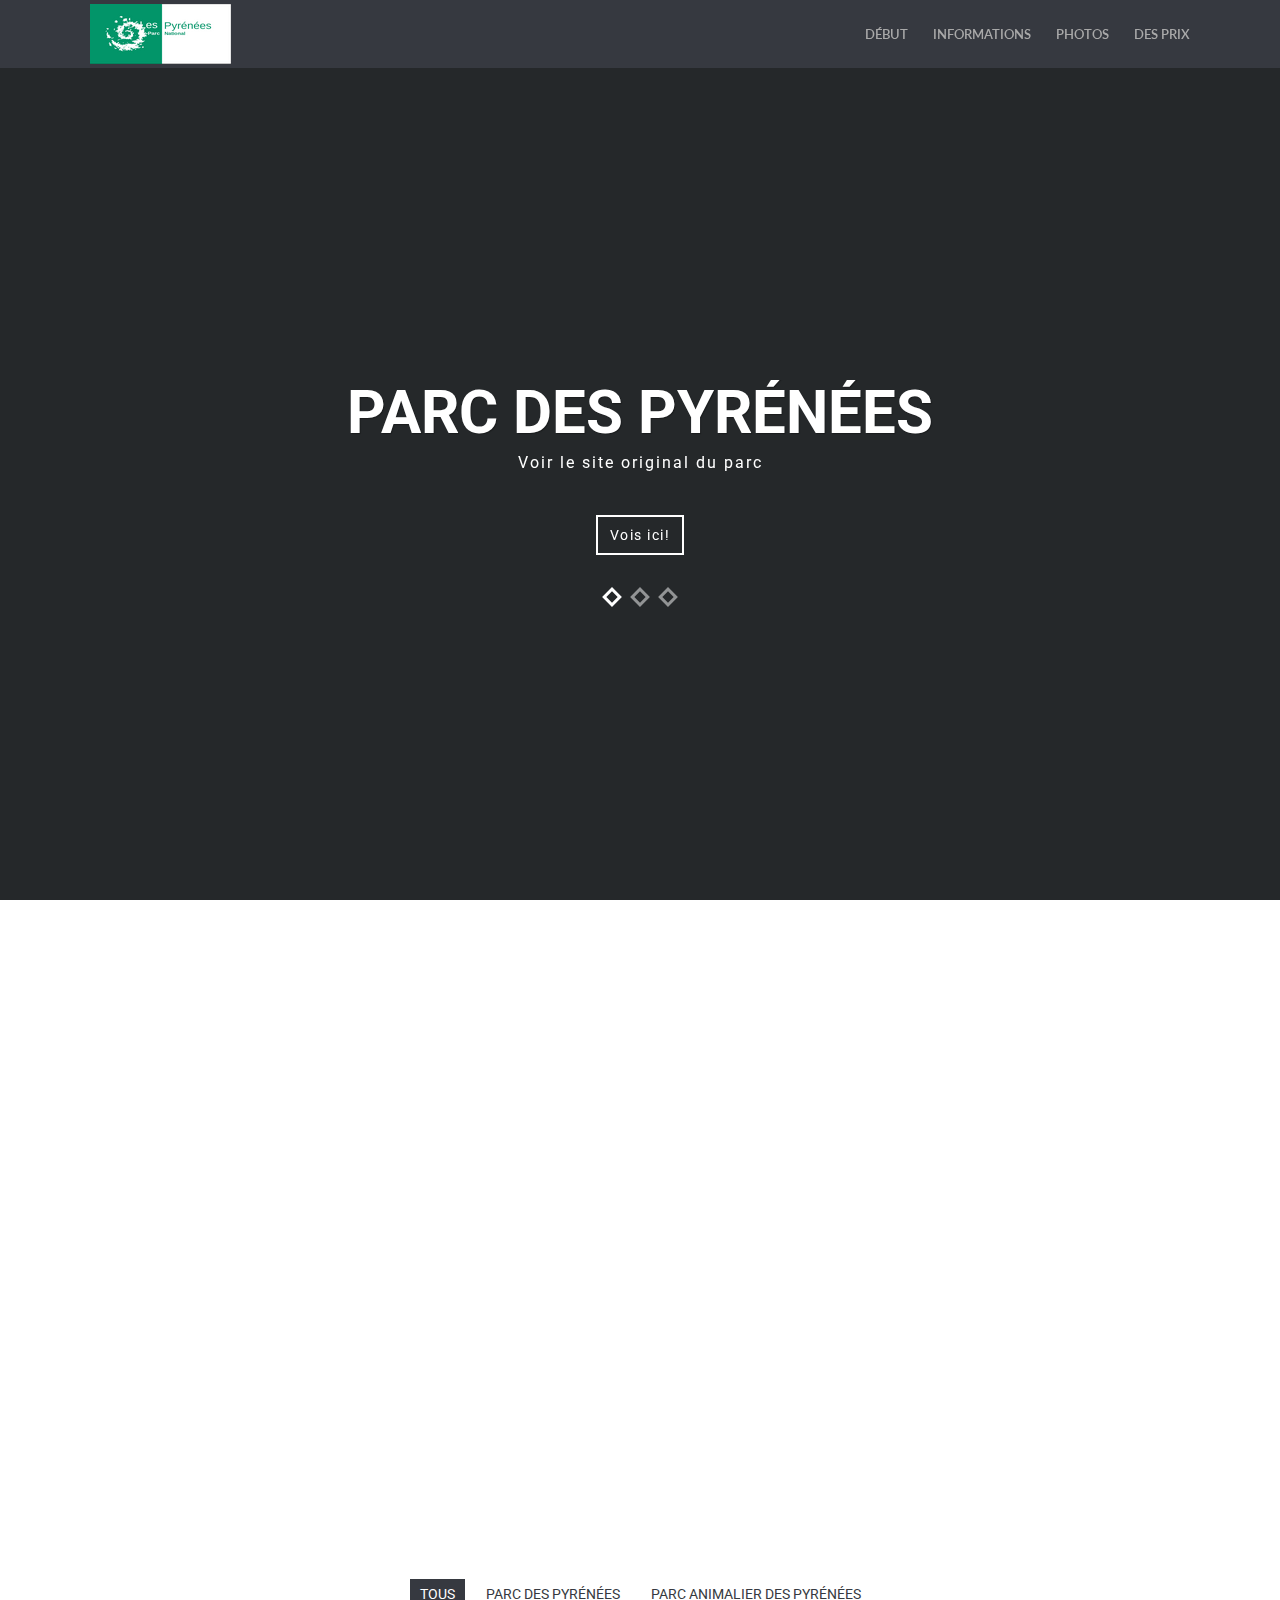
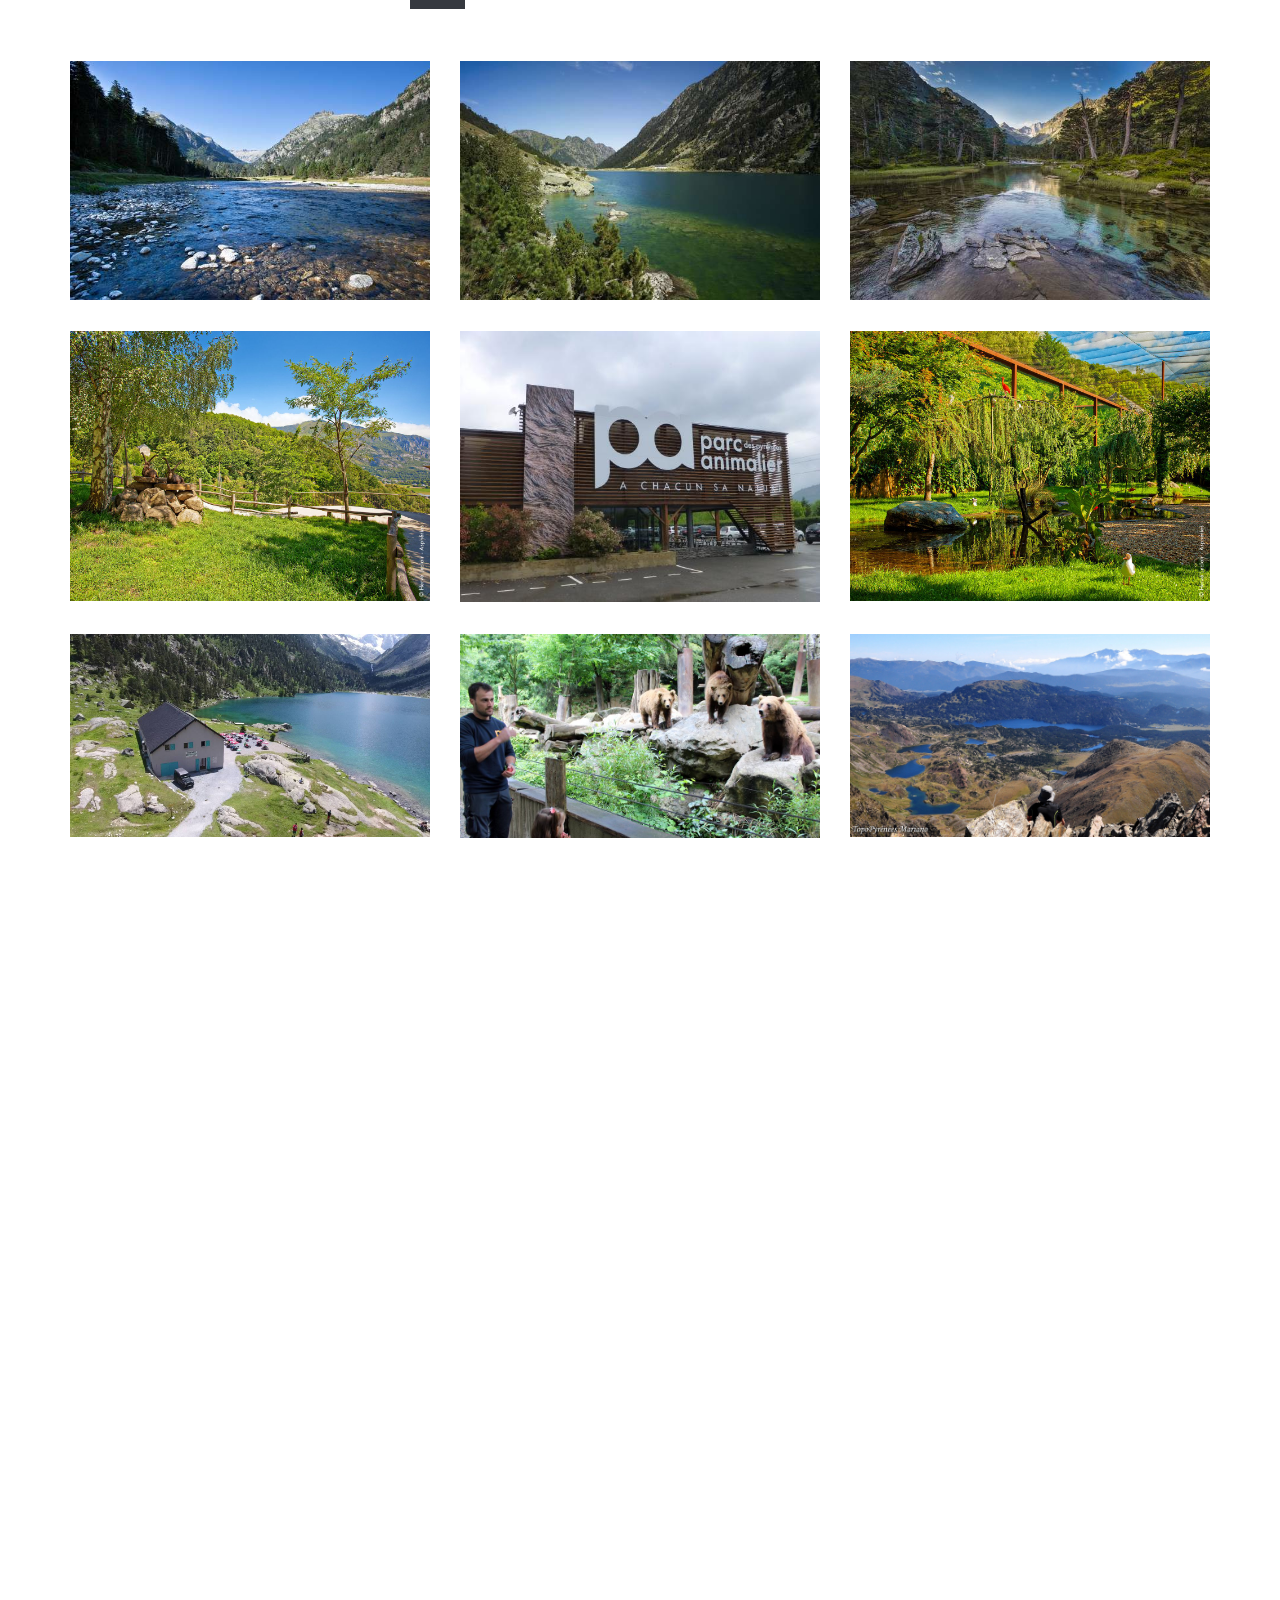
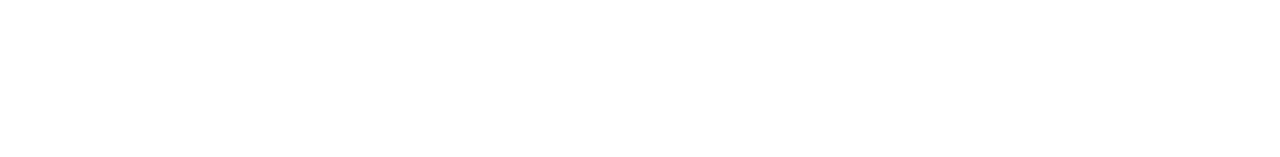
==== pyrenees.html @ 1d3e2f5f "Add files via upload" ====
<!doctype html>
<html lang="en-US">
	<head>

		<meta charset="utf-8">
		<meta http-equiv="X-UA-Compatible" content="IE=edge">
		<title>Parc des Pyrénées</title>

		<!-- Mobile Metas -->
		<meta name="viewport" content="width=device-width, initial-scale=1">
        
        <!-- Google Fonts  -->
		<link href='http://fonts.googleapis.com/css?family=Roboto:400,700,500' rel='stylesheet' type='text/css'> <!-- Body font -->
		<link href='http://fonts.googleapis.com/css?family=Lato:300,400' rel='stylesheet' type='text/css'> <!-- Navbar font -->

		<!-- Libs and Plugins CSS -->
		<link rel="stylesheet" href="inc/bootstrap/css/bootstrap.min.css">
		<link rel="stylesheet" href="inc/animations/css/animate.min.css">
		<link rel="stylesheet" href="inc/font-awesome/css/font-awesome.min.css"> <!-- Font Icons -->
		<link rel="stylesheet" href="inc/owl-carousel/css/owl.carousel.css">
		<link rel="stylesheet" href="inc/owl-carousel/css/owl.theme.css">

		<!-- Theme CSS -->
        <link rel="stylesheet" href="css/reset.css">
		<link rel="stylesheet" href="css/style.css">
		<link rel="stylesheet" href="css/mobile.css">

		<!-- Skin CSS -->
		<link rel="stylesheet" href="css/skin/cool-gray.css">
        <!-- <link rel="stylesheet" href="css/skin/ice-blue.css"> -->
        <!-- <link rel="stylesheet" href="css/skin/summer-orange.css"> -->
        <!-- <link rel="stylesheet" href="css/skin/fresh-lime.css"> -->
        <!-- <link rel="stylesheet" href="css/skin/night-purple.css"> -->

		<!-- HTML5 Shim and Respond.js IE8 support of HTML5 elements and media queries -->
		<!-- WARNING: Respond.js doesn't work if you view the page via file:// -->

		<!--[if lt IE 9]>
			<script src="https://oss.maxcdn.com/html5shiv/3.7.2/html5shiv.min.js"></script>
			<script src="https://oss.maxcdn.com/respond/1.4.2/respond.min.js"></script>
		<![endif]-->

	</head>

    <body data-spy="scroll" data-target="#main-navbar">
        <div class="page-loader"></div>  <!-- Display loading image while page loads -->
    	<div class="body">
        
            <!--========== BEGIN HEADER ==========-->
            <header id="header" class="header-main">

                <!-- Begin Navbar -->
                <nav id="main-navbar" class="navbar navbar-default navbar-fixed-top" role="navigation"> <!-- Classes: navbar-default, navbar-inverse, navbar-fixed-top, navbar-fixed-bottom, navbar-transparent. Note: If you use non-transparent navbar, set "height: 98px;" to #header -->

                  <div class="container">

                    <!-- Brand and toggle get grouped for better mobile display -->
                    <div class="navbar-header">
                      <button type="button" class="navbar-toggle collapsed" data-toggle="collapse" data-target="#bs-example-navbar-collapse-1">
                        <span class="sr-only">Toggle navigation</span>
                        <span class="icon-bar"></span>
                        <span class="icon-bar"></span>
                        <span class="icon-bar"></span>
                      </button>
                      <a class="navbar-brand page-scroll" href="index.html">Alex</a>
                    </div>

                    <!-- Collect the nav links, forms, and other content for toggling -->
                    <div class="collapse navbar-collapse" id="bs-example-navbar-collapse-1">
                        <ul class="nav navbar-nav navbar-right">
                            <li><a class="page-scroll" href="body">DÉBUT</a></li>
                            <li><a class="page-scroll" href="#about-section">INFORMATIONS</a></li>
                            <li><a class="page-scroll" href="#portfolio-section">PHOTOS</a></li>                        
                            <li><a class="page-scroll" href="#prices-section">DES PRIX</a></li>
                        </ul>
                    </div><!-- /.navbar-collapse -->
                  </div><!-- /.container -->
                </nav>
                <!-- End Navbar -->

            </header>
            <!-- ========= END HEADER =========-->
            
            
            
            
        	<!-- Begin text carousel intro section -->
			<section id="text-carousel-intro-section" class="parallax" data-stellar-background-ratio="0.5" style="background-image: url(img/park.jpg);">
				
				<div class="container">
					<div class="caption text-center text-white" data-stellar-ratio="0.7">

						<div id="owl-intro-text" class="owl-carousel">
							<div class="item">
								<h1>Parc des Pyrénées</h1>
								<p>Voir le site original du parc </p>
                                <div class="extra-space-l"></div>
								<a class="btn btn-blank" href="http://www.pyrenees-parcnational.fr/fr" target="_blank" role="button">Vois ici!</a>
							</div>
							<div class="item">
								<h1>Jetez un oeil avec nous </h1>
								<p>Ce parc incroyable</p>
								<div class="extra-space-l"></div>
								<a class="btn btn-blank" href="http://www.pyrenees-parcnational.fr/fr" target="_blank" role="button">Vois ici!</a>
							</div>
							<div class="item">
								<h1>Profitez de ce parc </h1>
								<p>Ci-dessous le site officiel</p>
								<div class="extra-space-l"></div>
								<a class="btn btn-blank" href="http://www.pyrenees-parcnational.fr/fr" target="_blank" role="button">Vois ici!</a>
							</div>
						</div>

					</div> <!-- /.caption -->
				</div> <!-- /.container -->

			</section>
			<!-- End text carousel intro section -->
                
                
                
                
            <!-- Begin about section -->
			<section id="about-section" class="page bg-style1">
                <!-- Begin page header-->
                <div class="page-header-wrapper">
                    <div class="container">
                        <div class="page-header text-center wow fadeInUp" data-wow-delay="0.3s">
                            <h2>À propos</h2>
                            <div class="devider"></div>
                            <p class="subtitle">Un peu d'informations</p>
                        </div>
                    </div>
                </div>
                <!-- End page header-->

                <!-- Begin rotate box-1 -->
                <div class="rotate-box-1-wrapper">
                    <div class="container">
                        <div class="row">
                            <div class="col-md-3 col-sm-6">
                                <a href="#" class="rotate-box-1 square-icon wow zoomIn" data-wow-delay="0">
                                    <span class="rotate-box-icon"><i class="fa fa-users"></i></span>
                                    <div class="rotate-box-info">
                                        <h4>Qui est-il?</h4>
                                        <p>Le Parc national des Pyrénées ou encore le Parc national des Pyrénées Occidentales, créé par Pierre Chimits.</p>
                                    </div>
                                </a>
                            </div>

                            <div class="col-md-3 col-sm-6">
                                <a href="#" class="rotate-box-1 square-icon wow zoomIn" data-wow-delay="0.2s">
                                    <span class="rotate-box-icon"><i class="fa fa-diamond"></i></span>
                                    <div class="rotate-box-info">
                                        <h4>Comment venir?</h4>
                                        <p>Vous pouvez visiter le Parc des Pyrénées en avion, en voiture, en train, en ferry ou à vélo.</p>
                                    </div>
                                </a>
                            </div>


                            
                            <div class="col-md-3 col-sm-6">
                                <a href="#" class="rotate-box-1 square-icon wow zoomIn" data-wow-delay="0.6s">
                                    <span class="rotate-box-icon"><i class="fa fa-clock-o"></i></span>
                                    <div class="rotate-box-info">
                                        <h4>Depuis quand?</h4>
                                        <p>Le parc a été construit en 23 mars 1967.</p>
                                    </div>
                                </a>
                            </div>
                            
                        </div> <!-- /.row -->
                    </div> <!-- /.container -->
                </div>
                <!-- End rotate box-1 -->
                
                <div class="extra-space-l"></div>
                
                


            <!-- Begin Portfolio -->
            <section id="portfolio-section" class="page bg-style1">
            	<div class="container">
                    <div class="row">
                        <div class="col-md-12">
                            <div class="portfolio">
                                <!-- Begin page header-->
                                <div class="page-header-wrapper">
                                    <div class="container">
                                        <div class="page-header text-center wow fadeInDown" data-wow-delay="0.4s">
                                            <h2>Les photos</h2>
                                            <div class="devider"></div>
                                            <p class="subtitle">Photos du parc</p>
                                        </div>
                                    </div>
                                </div>
                                <!-- End page header-->
                                <div class="portfoloi_content_area" >
                                    <div class="portfolio_menu" id="filters">
                                        <ul>
                                            <li class="active_prot_menu"><a href="#porfolio_menu" data-filter="*">tous</a></li>
                                            <li><a href="#porfolio_menu" data-filter=".websites">Parc des Pyrénées</a></li>
                                            <li><a href="#porfolio_menu" data-filter=".webDesign" >Parc Animalier des Pyrénées</a></li>
                                        </ul>
                                    </div>
                                    <div class="portfolio_content">
                                        <div class="row"  id="portfolio">
                                            <div class="col-xs-12 col-sm-4 websites">
                                                <div class="portfolio_single_content">
                                                    <img src="img/portfolio/p1.jpg" alt="title"/>
                                                    <div>
                                                        <a href="#">Parc des Pyrénées</a>
                                                        
                                                    </div>
                                                </div>
                                            </div>
                                            <div class="col-xs-12 col-sm-4 websites">
                                                <div class="portfolio_single_content">
                                                    <img src="img/portfolio/p2.jpg" alt="title"/>
                                                    <div>
                                                        <a href="#">Parc des Pyrénées</a>
                                                        
                                                    </div>
                                                </div>
                                            </div>
                                            <div class="col-xs-12 col-sm-4 websites">
                                                <div class="portfolio_single_content">
                                                    <img src="img/portfolio/p3.jpg" alt="title"/>
                                                    <div>
                                                        <a href="#">Parc des Pyrénées</a>
                                                        
                                                    </div>
                                                </div>
                                            </div>
                                            <div class="col-xs-12 col-sm-4 webDesign">
                                                <div class="portfolio_single_content">
                                                    <img src="img/portfolio/p4.jpg" alt="title"/>
                                                    <div>
                                                        <a href="#">Parc Animalier des Pyrénées</a>
                                                        
                                                    </div>
                                                </div>
                                            </div>
                                            <div class="col-xs-12 col-sm-4 appsDevelopment webDesign">
                                                <div class="portfolio_single_content">
                                                    <img src="img//portfolio/p5.jpg" alt="title"/>
                                                    <div>
                                                        <a href="#">Parc Animalier des Pyrénées</a>
                                                        
                                                    </div>
                                                </div>
                                            </div>
                                            <div class="col-xs-12 col-sm-4 webDesign">
                                                <div class="portfolio_single_content">
                                                    <img src="img/portfolio/p6.jpg" alt="title"/>
                                                    <div>
                                                        <a href="#">Parc Animalier des Pyrénées</a>
                                                        
                                                    </div>
                                                </div>
                                            </div>
                                            <div class="col-xs-12 col-sm-4 websites">
                                                <div class="portfolio_single_content">
                                                    <img src="img/portfolio/p7.jpg" alt="title"/>
                                                    <div>
                                                        <a href="#">Parc des Pyrénées</a>
                                                        
                                                    </div>
                                                </div>
                                            </div>
                                            <div class="col-xs-12 col-sm-4 webDesign">
                                                <div class="portfolio_single_content">
                                                    <img src="img/portfolio/p8.jpg" alt="title"/>
                                                    <div>
                                                        <a href="#">Parc Animalier des Pyrénées</a>
                                                        
                                                    </div>
                                                </div>
                                            </div>
                                            <div class="col-xs-12 col-sm-4 websites">
                                                <div class="portfolio_single_content">
                                                    <img src="img/portfolio/p9.jpg" alt="title"/>
                                                    <div>
                                                        <a href="#">Parc des Pyrénées</a>
                                                        
                                                    </div>
                                                </div>
                                            </div>
                                        </div>
                                    </div>
                                </div>
                            
                            </div>
                        </div>
                    </div>
                </div>
            </section>
            <!-- End portfolio -->

            <!-- Begin prices section -->
			<section id="prices-section" class="page">

                <!-- Begin page header-->
                <div class="page-header-wrapper">
                    <div class="container">
                        <div class="page-header text-center wow fadeInDown" data-wow-delay="0.4s">
                            <h2>Des prix</h2>
                            <div class="devider"></div>
                            <p class="subtitle">Prix ​​par visite de Parc Animalier des Pyrénées</p>
                        </div>
                    </div>
                </div>
                <!-- End page header-->

				<div class="extra-space-l"></div>

				<!-- Begin prices -->
				<div class="prices">
					<div class="container">
						<div class="row">
							

							<div class="price-box col-sm-6 col-md-3 wow flipInY" data-wow-delay="0.5s">
								<div class="panel panel-default">
									<div class="panel-heading text-center">
										<i class="fa fa-cog fa-2x"></i>
										<h3>Enfant (de 3 à 11 ans inclus)</h3>
									</div>
									<div class="panel-body text-center">
										<p class="lead"><strong>11.50 €</strong></p>
									</div>
									<ul class="list-group text-center">
										<li class="list-group-item">Validité : 1 an à compter de la date d’achat</li>
										<li class="list-group-item">Billets utilisables tous les jours selon le calendrier d’ouverture du Parc</li>
										<li class="list-group-item">Pas de minimum de commande</li>
										<li class="list-group-item">Accès coupe file en caisse</li>
									</ul>
									<div class="panel-footer text-center">
										<a class="btn btn-default" href="https://www.parc-animalier-pyrenees.com/page/billeterie">Commandez maintenant!</a>
									</div>
								</div>										
							</div>
							
							<div class="price-box col-sm-6 price-box-featured col-md-3 wow flipInY" data-wow-delay="0.7s">
								<div class="panel panel-default">
									<div class="panel-heading text-center">
										<i class="fa fa-star fa-2x"></i>
										<h3>Adulte</h3>
									</div>
									<div class="panel-body text-center">
										<p class="lead"><strong>17.50 €</strong></p>
									</div>
									<ul class="list-group text-center">
										<li class="list-group-item">Validité : 1 an à compter de la date d’achat</li>
										<li class="list-group-item">Billets utilisables tous les jours selon le calendrier d’ouverture du Parc</li>
										<li class="list-group-item">Pas de minimum de commande</li>
										<li class="list-group-item">Accès coupe file en caisse</li>
									</ul>
									<div class="panel-footer text-center">
										<a class="btn btn-default" href="https://www.parc-animalier-pyrenees.com/page/billeterie">Commandez maintenant!</a>
									</div>
									<div class="price-box-ribbon"><strong>Populaire</strong></div>
								</div>										
							</div>
							

								</div>										
							</div>
							
						</div> <!-- /.row -->
					</div> <!-- /.container -->
				</div>
				<!-- End prices -->
				<div class="extra-space-l"></div>
			</section>
			<!-- End prices section -->
                
                

            <a href="#" class="scrolltotop"><i class="fa fa-arrow-up"></i></a> <!-- Scroll to top button -->
                                              
        </div><!-- body ends -->
        
        
        
        
        <!-- Plugins JS -->
		<script src="inc/jquery/jquery-1.11.1.min.js"></script>
		<script src="inc/bootstrap/js/bootstrap.min.js"></script>
		<script src="inc/owl-carousel/js/owl.carousel.min.js"></script>
		<script src="inc/stellar/js/jquery.stellar.min.js"></script>
		<script src="inc/animations/js/wow.min.js"></script>
        <script src="inc/waypoints.min.js"></script>
		<script src="inc/isotope.pkgd.min.js"></script>
		<script src="inc/classie.js"></script>
		<script src="inc/jquery.easing.min.js"></script>
		<script src="inc/jquery.counterup.min.js"></script>
		<script src="inc/smoothscroll.js"></script>

		<!-- Theme JS -->
		<script src="js/theme.js"></script>

    </body> 
        
            
</html>
---- css/style.css ----
html {
	height: 100% !important;
}
body {
	position: relative;
	height: 100%;
	font-size: 14px;
	color: #363940;
}
body .body {
	height: 100%;
}
.cover {
	position: absolute;
	width: 100%;
	height: 100%;
	left: 0px;
	top: 0px;
	background-color: rgba(0, 46, 82, 0.15);
	padding: 20px;
}
.page {
  overflow: hidden;
  background-color: #fff;
  padding: 50px 0;
}
* {
	border-radius: 0 !important;
	-webkit-border-radius: 0 !important;
	-moz-border-radius: 0 !important;
}
*:focus { 
	outline: none !important;
	box-shadow: none !important;
}

/* Begin Fonts */
body {
	font-family: 'Roboto', Helvetica, Arial, sans-serif;
}
h1, h2, h3, h4, h5, h6 {
	font-family: 'Roboto', Helvetica, Arial, sans-serif;
	font-weight: 700;
	margin-bottom: 10px;
}
h1 {
	font-size: 36px;
}
h2 {
	font-size: 30px;
}
h3 {
	font-size: 26px;
}
h4 {
	font-size: 22px;
}
h5 {
	font-size: 18px;
}
p {
	font: 14px/1.5em "Roboto";
}
.navbar-nav > li > a {
	font-family: "Lato", Helvetica, Arial, sans-serif;
}
/* End Fonts */


section {
	position: relative;
}
.page-loader {
	position: fixed;
	left: 0px;
	top: 0px;
	width: 100%;
	height: 100%;
	z-index: 99999;
	background: #FFF url(../img/page-loader.gif) center center no-repeat;
}
.devider {
	width: 100%;
	height: 23px;
	background: url('../img/devider.png') no-repeat center center;
	margin: 5px 0 10px;
}
.thumbnail {
	padding: 15px;
	margin-bottom: 20px;
	background-color: #FFF;
	border: 1px solid #DDD;
	-webkit-transition: all 0.2s ease-in-out;
	-moz-transition: all 0.2s ease-in-out;
	-o-transition: all 0.2s ease-in-out;
	-ms-transition: all 0.2s ease-in-out;
	transition: all 0.2s ease-in-out;
}
.form-control {
	-webkit-box-shadow: none;
	box-shadow: none;
}
.parallax {
	position: relative;
	background-position: 0 0;
	background-repeat: no-repeat;
	background-attachment: fixed;
	-webkit-background-size: cover;
  	background-size: cover;
}

#header {
	/* height: 98px; */
}


/* ===== Begin text colors ===== */
.text-main { color: #363940; } /* Theme main color */
.text-white { color: #FFF; }
.text-off-white { color: #e7e7e7;}
.text-dark { color: #000; }


/* ===== Begin navbar ===== */
.navbar {
	margin: 0;
	border: none;
	-webkit-transition: all 0.2s ease-in-out;
	-moz-transition: all 0.2s ease-in-out;
	-o-transition: all 0.2s ease-in-out;
	-ms-transition: all 0.2s ease-in-out;
	transition: all 0.2s ease-in-out;
}
.navbar .container {
	padding-left: 50px;
	padding-right: 50px;
}


/* Navbar brand (logo) */
.navbar-brand {
	background-repeat: no-repeat;
	background-position: left center;
	width: 150px;
	height: auto;
	padding: 24px 0;
	text-indent: -99999px;
	font-size: 24px;
	font-weight: 600;
	line-height: 20px;
	letter-spacing: 4px;
	-webkit-transition: all 0.2s ease-in-out;
	-moz-transition: all 0.2s ease-in-out;
	-o-transition: all 0.2s ease-in-out;
	-ms-transition: all 0.2s ease-in-out;
	transition: all 0.2s ease-in-out;
}
.navbar-default .navbar-brand {
	background-image: url(../img/logo.png);
}
.navbar-shrink .navbar-brand {
	background-image: url(../img/logo.png);
}
.navbar-transparent .navbar-brand {
	background-image: url(../img/logo.png);
}
.navbar-inverse .navbar-brand {
	background-image: url(../img/logo.png);
}

/* Navbar links */
.navbar-nav > li > a {
	padding: 24px 0;
	margin-left: 25px;
	text-transform: uppercase;
	font-size: 13px;
	font-weight: 600;
}

/* Navbar dropdown */
.dropdown-left {
	left: 0 !important;
	right: auto !important;
}
.dropdown-right {
	right: 0 !important;
	left: auto !important;
}
.navbar-default .navbar-nav > .open > a, .navbar-default .navbar-nav > .open > a:hover, .navbar-default .navbar-nav > .open > a:focus {
	background-color: transparent;
}
.navbar-default .dropdown-menu {
	padding: 10px 0;
}
.dropdown-menu > li > a {
	padding: 4px 20px;
	text-transform: uppercase;
}
.dropdown-menu > li > a:hover, .dropdown-menu > li > a:focus, .dropdown-menu > li > a.active, .dropdown-menu > .active > a, .dropdown-menu > .active > a:hover, .dropdown-menu > .active > a:focus {
	text-decoration: none;
	background-color: transparent;
}

/* Navbar inverse dropdown */
.navbar-inverse .dropdown-menu {
	padding: 10px 0;
}

/* Navbar fixed */
.navbar-fixed-top .container {
	-webkit-transition: all 0.2s ease-in-out;
	-moz-transition: all 0.2s ease-in-out;
	-o-transition: all 0.2s ease-in-out;
	-ms-transition: all 0.2s ease-in-out;
	transition: all 0.2s ease-in-out;
}

.navbar-shrink {
	z-index: 9999;
	-webkit-box-shadow: 0 1px 3px rgba(0, 0, 0, 0.12);
	-moz-box-shadow: 0 1px 3px rgba(0, 0, 0, 0.12);
	box-shadow: 0 1px 3px rgba(0, 0, 0, 0.12);
}
.navbar-shrink .navbar-brand {
	font-size: 20px;
}
.navbar-default.navbar-fixed-top.navbar-shrink .container {
}
.navbar-fixed-top.navbar-shrink .container {
	padding-top: 0 !important;
	padding-bottom: 0 !important;
}
.navbar-default.navbar-fixed-top.navbar-shrink .navbar-nav > li > a {
	padding-top: 24px;
	padding-bottom: 24px;
}

/* Navbar transparent */
.navbar-transparent {
	background-color: rgba(0, 0, 0, 0);
}
.navbar-fixed-top.navbar-transparent .container {
	padding-top: 30px;
	padding-bottom: 0;
}
.navbar-fixed-bottom.navbar-transparent .container {
	padding-top: 0;
	padding-bottom: 30px;
}
.navbar-transparent .navbar-nav > li > a {
	color: #FFF;
}
.navbar-transparent .navbar-brand, .navbar-transparent .navbar-brand:focus {
	color: #FFF;
}
/* ===== End navbar ===== */


/* ===== Begin intro ===== */
/* Begin text carousel intro */
#text-carousel-intro-section {
	height: 100%;
}
#text-carousel-intro-section .container {
	height: 100%;
}
#text-carousel-intro-section .caption {
	position: relative;
	top: 50%;
	margin-top: -70px;
}
#text-carousel-intro-section .caption h1 {
	margin-top: 0;
	margin-bottom: 5px;
	font-size: 60px;
	text-transform: uppercase;
	text-shadow: 1px 1px 1px rgba(0,0,0,0.3);
}
#text-carousel-intro-section .caption p {
	letter-spacing: 2px;
	font-size: 16px;
}
/* End text carousel intro */
/* ===== End intro ===== */


/* ===== Begin roatet boxes ===== */
/* Begin rotate box-1 */
.rotate-box-1, .rotate-box-2 {
	display: inline-block;
	margin: 30px 0;
	-webkit-transition: all 0.2s ease-in-out;
	-moz-transition: all 0.2s ease-in-out;
	-o-transition: all 0.2s ease-in-out;
	-ms-transition: all 0.2s ease-in-out;
	transition: all 0.2s ease-in-out;
}
a.rotate-box-1, a.rotate-box-2 {
	text-decoration: none;
	color: #363940;
}
a.rotate-box-1:hover, a.rotate-box-2:hover {
	color: #676D75;
}
.rotate-box-1 .rotate-box-icon {
	display: inline-block;
	text-align: center;
	margin-bottom: 15px;
	margin-right: 25px;
	margin-top: 10px;
	float:left;
	-webkit-transition: all 0.2s ease-in-out;
	-moz-transition: all 0.2s ease-in-out;
	-o-transition: all 0.2s ease-in-out;
	-ms-transition: all 0.2s ease-in-out;
	transition: all 0.2s ease-in-out;
}
.rotate-box-1.square-icon .rotate-box-icon, .rotate-box-2.square-icon .rotate-box-icon {
	width: 45px;
	height: 45px;
	line-height: 45px;
	color: #FFF !important;
	font-size: 18px;
	-webkit-transform: rotate(45deg);
	-moz-transform: rotate(45deg);
	-o-transform: rotate(45deg);
	transform: rotate(45deg);
}
.rotate-box-1.square-icon .rotate-box-icon:after, .rotate-box-2.square-icon .rotate-box-icon:after {
	content: "";
	position: absolute;
	top: 3px;
	right: 3px;
	bottom: 3px;
	left: 3px;
	border: 2px solid #FFF;
}
.rotate-box-1:hover.square-icon .rotate-box-icon , .rotate-box-2:hover.square-icon .rotate-box-icon{
	-webkit-transform: rotate(0deg);
	-moz-transform: rotate(0deg);
	-o-transform: rotate(0deg);
	transform: rotate(0deg);
}
.rotate-box-1.square-icon .rotate-box-icon .fa, .rotate-box-2.square-icon .rotate-box-icon .fa{
	-webkit-transition: all 0.2s ease-in-out;
	-moz-transition: all 0.2s ease-in-out;
	-o-transition: all 0.2s ease-in-out;
	-ms-transition: all 0.2s ease-in-out;
	transition: all 0.2s ease-in-out;
	-webkit-transform: rotate(-45deg);
	-moz-transform: rotate(-45deg);
	-o-transform: rotate(-45deg);
	transform: rotate(-45deg);
}
.rotate-box-1:hover.square-icon .rotate-box-icon .fa, .rotate-box-2:hover.square-icon .rotate-box-icon .fa{
	-webkit-transform: rotate(0deg);
	-moz-transform: rotate(0deg);
	-o-transform: rotate(0deg);
	transform: rotate(0deg);
}

.rotate-box-1 .rotate-box-info a, .rotate-box-2 .rotate-box-info a {
	-webkit-transition: all 0.2s ease-in-out;
	-moz-transition: all 0.2s ease-in-out;
	-o-transition: all 0.2s ease-in-out;
	-ms-transition: all 0.2s ease-in-out;
	transition: all 0.2s ease-in-out;
}
.rotate-box-1 h4, .rotate-box-2 h4 {
	font-weight: 400;
}
.rotate-box-1 p {
	padding: 0 10px;
}
.rotate-box-1 .rotate-box-info {
	padding-left: 60px;
}

/* End rotate box-1 */


/* Begin rotate box-2 */
.rotate-box-2 .rotate-box-icon {
	display: inline-block;
	text-align: center;
	margin-bottom: 15px;
	-webkit-transition: all 0.2s ease-in-out;
	-moz-transition: all 0.2s ease-in-out;
	-o-transition: all 0.2s ease-in-out;
	-ms-transition: all 0.2s ease-in-out;
	transition: all 0.2s ease-in-out;
}

.rotate-box-2.square-icon .rotate-box-icon {
	width: 75px;
	height: 75px;
	line-height: 75px;
	font-size: 36px;
}

.rotate-box-2.square-icon .rotate-box-info {
	margin-top: 30px;
}
/* End rotate box-2 */
/* ===== End rotate boxes ===== */


/* ===== Begin progress bar ===== */
.skill-bar {
}
.progress {
	overflow: visible;
	height: 25px;
	margin-bottom: 20px;
	-webkit-box-shadow: none;
	box-shadow: none;
}
.progress .percent {
	position: relative;
	background-color: #222;
	padding: 7px;
	color: #FFF;
	top: -23px;
}
.progress .percent:after {
	content: "";
	position: absolute;
	left: 50%;
	margin-left: -4px;
	bottom: -4px;
	width: 0;
	height: 0;
	border-left: 4px solid rgba(0, 0, 0, 0);
	border-right: 4px solid rgba(0, 0, 0, 0);
	border-top: 4px solid #222;
}
.progress-bar {
	font-size: 10px;
	line-height: 7px;
	text-align: right;
	-webkit-box-shadow: none;
	box-shadow: none;
}
.progress-lebel h6{
	margin-bottom: 10px;
	letter-spacing: 2px;
}
/* ===== End progress bar ===== */


/* Begin cta section */
#cta-section {
	padding: 70px 0 80px;
}
.cta-btn {
	margin-top: 30px;
}
/* End cta section */


/* ===== Begin testimonial ===== */
.testimonial {
	position: relative;
	overflow: hidden;
	padding: 80px 0;
}

.testimonial .cover {
	background-color: rgba(0, 7, 11, 0.87);
}
.testimonial-inner {
	position: relative;
	max-width: 800px;
	z-index: 9;
}
.testimonial-inner .heading {
	margin-bottom: 20px;
}
.testimonial-inner blockquote {
	border: none;
}
.testimonial-inner blockquote p {
	letter-spacing: 2px;
	padding-bottom: 20px;
}
.testimonial-inner blockquote cite {
	font-style: normal;
	color: #fff;
	font-size: 1.5em;
}
/* ===== End testimonial ===== */


/* ===== Begin Portfolio===== */
.portfolio_area{}
.portfolio{}
.portfoloi_top{}
.portfoloi_content_area{}
.portfolio_menu{
	text-align: center;
	overflow: hidden;
	margin-top:22px;
	margin-bottom:48px;
}
.portfolio_menu ul{
	list-style: none outside none;
    text-align: center;
}
.portfolio_menu ul li{
    display: inline-block;
}
.portfolio_menu ul li a{
	color: #363940;
	background: transparent;
    display: inline-block;
    margin: 4px;
    padding: 8px 10px;
    text-decoration: none;
    text-transform: uppercase;
}
.portfolio_content{}
.portfolio_single_content{
	position: relative;
	top: 0;
	left: 0;
	width: 100%;
	z-index: 5;
	margin-bottom:30px;
	overflow:hidden;
	
}
.portfolio_single_content:hover img{
	 -o-transform: scale(2);
	 -webkit-transform: scale(2);
	 -moz-transform: scale(2);
	 -ms-transform: scale(2);
	 transform: scale(2);
}
.portfolio_single_content img{
	width: 100%;
	position: relative;
	top: 0;
	left: 0;
	z-index: 6;
	cursor:pointer;
	-moz-transition:all 1s;
	-webkit-transition:all 1s;
	-o-transition:all 1s;
	-ms-transition:all 1s;
	transition:all 1s;
}
.portfolio_single_content .canv{
	width:100% !important;
	height:100% !important;
}
.portfolio_single_content div+div{
	background: none repeat scroll 0 0 rgba(255,255,255,.9);
	bottom: -100%;
	color: #FFC000;
	font-weight: bold;
	left: 0;
	margin: 0;
	min-height: 90px;
	padding:31px 5px 0 10px;
	position: absolute;
	width: 100%;
	z-index: 12;
	border-top:0;
}
/*.portfolio_single_content:hover div+div{bottom: 0;}*/
.portfolio_single_content div{
	position:absolute;
	top:0;
	left:0;
	z-index:10;
	width:100%;
	height:100%;
	text-align:center;
	transform:scale(0);
	transition:all .6s;
	opacity:0;
}
.portfolio_single_content:hover div{
	transform:scale(1);
	opacity:1;
}
.portfolio_single_content div a{
	color: #FFFFFF;
	display: block;
	font-size: 18px;
	font-weight: bold;
	margin-top: 40%;
	padding-bottom: 10px;
	text-decoration: none;
	text-transform: uppercase;
}
.portfolio_single_content div span{
	color: #FFFFFF;
	font-size: 14px;
	font-weight: normal;
	margin: 0;
	padding: 0;
	text-transform: uppercase;
}
.portfolio_content{}
.portfolio_content{
    margin-top: 36px;
    overflow: hidden;
}
/* ===== End Portfolio===== */


/* ===== Begin Counter-Up ===== */
.counter-up {
	position: relative;
	background-color: #171717;
	padding: 80px 0 50px 0;
}
.counter-up .cover {
	background-color: rgba(0, 7, 11, 0.8);
}
.counter-up .fact {
}
.counter-up .fact.last {
	border-right: none;
}
.counter-up .fact-inner {
	padding-bottom: 30px;
}
.counter-up .fact-inner .counter {
	font-size: 60px;
}
/* ===== End Counter-Up ===== */


/* ===== Begin team ===== */
.team-item {
	height: 120px;
}	
.team-item .team-triangle {
	width: 120px;
	height: 120px;
	background: transparent;
	-ms-transform: rotate(45deg);
	-webkit-transform: rotate(45deg);
	transform: rotate(45deg);
	margin: 0 auto;
	position: relative;
	top: 25px;
	box-shadow: 0 0 0 6px #FFFFFF, 0 0 0 7px #dadbdb;
	overflow: hidden;
}
.team-item img {
    max-width: 100%;
}
.team-items {
	margin-bottom: 50px;
	padding-top: 10px;
	margin-top: 0;
}
.team-triangle .content {
	-ms-transform: rotate(-45deg);
	-webkit-transform: rotate(-45deg);
	transform: rotate(-45deg);
	top: -35px;
	position: absolute;
	left: -37px;
	width: 190px;
	height: 190px;
}
.team-hover {
	position: absolute;
	top: 0;
	left: 0;
	width: 100%;
	height: 100%;
	background: rgba( 103, 109, 117, 0.9);
	opacity: 0;
	-webkit-transition: opacity 0.4s ease-in; /* For Safari 3.1 to 6.0 */
    transition: opacity 0.4s ease-in;
}
.team-item .team-triangle:hover .team-hover {
	opacity: 1;
}
.team-hover i {
    color: rgba(255, 255, 255,.75);
    font-size: 28px;
    margin-top: 57px;
    position: relative;
}
.team-hover p {
    color: #ffffff;
    font-size: 16px;
    font-weight: 400;
    margin-top: 0;
}
.team-items .col-md-2:nth-child(7n+5) {
	clear: left;
	margin-left: 24.9999999%;
}
.team-items .col-md-2:nth-child(7n+1) {
	clear: left;
	margin-left: 16.6666666%;
}
/* ===== End team ===== */


/* ===== Begin partners ===== */
#partners-section {
	padding: 80px 0;
}
.partners {
	background-color: #252320;
}

.partners img {
	max-width: 100%;
	padding: 0 15px;
}
/* ===== End partners ===== */


/* ===== Begin panels ===== */
.panel, .panel-heading, .panel-footer  {
}
/* ===== End panels ===== */

/* ===== Begin prices ===== */
.prices .panel {
	position: relative;
	overflow: hidden;
	border: none;
}
.prices .panel-body .lead {
	margin: 0;
	font-size: 48px;
}
.prices .panel-footer {
	padding: 25px 15px;
}

/* panel-default */
.prices .panel-default .panel-heading {
	padding-top: 25px;
	border: none;
}
.prices .panel-default .panel-body {
	background-color: #EEE;
}
.prices .panel-default .list-group-item {
	color: #222;
	border: none;
}
.prices .panel-default .panel-footer {
	background-color: #EEE;
}

/* price-box-featured */
.price-box-featured {
	z-index: 9;
}
.price-box-featured .panel {
	box-shadow: 0 0 15px 2px rgba(0, 0, 0, 0.21);
	-webkit-transform: scale(1.1);
	-moz-transform: scale(1.1);
	-ms-transform: scale(1.1);
	-o-transform: scale(1.1);
	transform: scale(1.1);
}
.prices .price-box-featured .price-box-ribbon {
	position: absolute;
	width: 150px;
	top: 25px;
	right: -35px;
	text-align: center;
	padding: 5px 20px;
	background: #FFF;
	color: #E83F33;
	-webkit-transform: rotate(45deg);
	-moz-transform: rotate(45deg);
	-ms-transform: rotate(45deg);
	-o-transform: rotate(45deg);
	transform: rotate(45deg);
}
/* ===== End prices ===== */


/* ===== Begin social ===== */
#social-section {
	padding: 80px 0;
}
ul.social-list {
	text-align: center;
	margin: 0 auto;
}
ul.social-list li{
	display: inline-block;
	margin-right: 20px;
}
ul.social-list li .rotate-box-1 {
	margin: 0;
}
ul.social-list li a i {
	color: #fff;
	font-size:20px;
}
/* ===== End social ===== */


/* ===== Begin contact ===== */
#contact-section {
	position: relative;
}
#contact-section h4 {
	font-weight: 400;
}
#contact-section .cover {
	background-color: rgba(5, 8, 11, 0.93);
}
#contact-section .contact .contact-form {
	margin-bottom: 40px;
}
#contact-section .contact .contact-form h4 {
	margin-bottom: 25px;
}
#contact-section .contact .contact-form .input-lg {
	font-size: 14px;
}
#contact-section .contact .contact-form button {
	width: 100%;
	height: 40px;
}
#contact-section .contact .contact-form button:hover {
	color: #fff;
}
#contact-section .contact .form-control {
	background-color: rgba(255, 255, 255, 0.06);
	border-color: #2A2A2A;
}
#contact-section .contact .form-control:focus {
	background-color: #171717;
	box-shadow: none;
}

ul.contact-address {
	float: left;
	width: 100%;
	padding: 0;
	margin: 15px 0 ;
}
ul.contact-address li {
	padding: 0 0 20px;
	margin: 0;
}
ul.contact-address li:last-child {
	padding-bottom: 0;
}
ul.contact-address li i {
	margin-right: 10px;
}
/* ===== End contact ===== */


/* ===== Begin footer ===== */
.footer-top {
	padding: 60px 0 35px;
}
.footer-top .col-md-4 {
	margin-bottom: 25px;
}
.footer {
	padding: 30px 0;
}
.footer a{
	text-decoration: none;
}

/*Widget1: Useful Links*/
ul.imp-links {
	margin-top: 15px;
}
ul.imp-links li {
	padding: 5px 0;
}
ul.imp-links li a {
	text-decoration: none;
	color: #fff;
}

/*Widget2: subscribe form*/
#subscribe #result {
    display: block;
    width: 100% !important;
}
#footer_signup {
    margin: 20px 0;
}
#subscribe > input[type="text"] {
    border: 0 none;
    color: #99abb7;
    font-style: italic;
    font-size: 0.9em;
    padding: 7px 10px;
    width: 170px;
    height: 30px;
}
#subscribe > button[type="submit"] {
    background: none repeat scroll 0 0 #21c2f8;
    border: 0 none;
    color: #ffffff;
    font-style: normal;
    font-weight: 300;
    padding: 7px 20px;
    height: 30px;
    transition: all 0.4s ease-in;
}

/*Widget3: twitter*/
.single-tweet {
    overflow: hidden;
    padding-bottom: 15px;
    padding-top: 10px;
    word-spacing: 2px;
}

.tweet-content {
    padding-bottom: 10px;
    line-height: 1.5em;
}
/* ===== End footer ===== */


/* ===== Begin page header ===== */
.page-header {
	margin: 0 0 60px 0;
	padding: 0;
	border: none;
}
.page-header h2 {
	text-transform: uppercase;
}
p.subtitle {
	letter-spacing: 2px;
	margin-top: 10px;
}
/* ===== End page header ===== */


/* ===== Begin extra-space ===== */
.extra-space-m {
	width: 100%;
	height: 20px;
}
.extra-space-l {
	width: 100%;
	height: 40px;
}
.extra-space-xl {
	width: 100%;
	height: 60px;
}
.extra-space-xxl {
	width: 100%;
	height: 80px;
}
/* ===== End more-space ===== */


/* ===== Begin OWL carousel ===== */
.owl-carousel {
	cursor: e-resize;
}
.owl-theme .owl-controls {
	margin-top: 30px;
}
.owl-theme .owl-controls .owl-page span {
	background: rgba(0, 0, 0, 0);
	width: 14px;
	height: 14px;
	border: 3px solid #fff;
	-webkit-transform: rotate(45deg);
	-moz-transform: rotate(45deg);
	-o-transform: rotate(45deg);
	transform: rotate(45deg);
}
.owl-theme .owl-controls .owl-page.active span, .owl-theme .owl-controls.clickable .owl-page:hover span {
	background: rgba(0, 0, 0, 0);
	border: 3px solid #fff;
}
.owl-buttons {
	position: absolute;
	top: 50%;
	margin-top: -25px;
	width: 100%;
}
.owl-theme .owl-controls .owl-buttons div {
	position: absolute;
	width: 100px;
	height: 100px;
	line-height: 100px;
	margin: 0;
	text-align: center;
	background: transparent;
	opacity: 1;
}
.owl-theme .owl-controls.clickable .owl-buttons div:hover {
	opacity: .5;
}
.owl-next {
	background-image: url(../img/arrow-right.png) !important;
	background-repeat: no-repeat !important;
	background-position: center !important;
	right: 0;
}
.owl-prev {
	background-image: url(../img/arrow-left.png) !important;
	background-repeat: no-repeat !important;
	background-position: center !important;
	left: 0;
}
/* ===== End OWL carousel ===== */


/* ===== Begin buttons ===== */
.btn {
	position: relative;
	letter-spacing: 1.5px;
	border: none;
}
.btn:active {
	top: 2px;
}

/* Button default */
.btn-default, .btn-default:focus, .btn-default.focus, .btn-default:active, .btn-default.active {
	-webkit-transition: all 0.6s ease-in-out;
	-moz-transition: all 0.6s ease-in-out;
	-o-transition: all 0.6s ease-in-out;
	-ms-transition: all 0.6s ease-in-out;
	transition: all 0.6s ease-in-out;
}

/* Button blank */
.btn-blank {
	border: 2px solid #fff;
	color: #fff;
	padding: 8px 12px;
	display: inline-block;
	vertical-align: middle;
	-webkit-transform: translateZ(0);
	transform: translateZ(0);
	box-shadow: 0 0 1px rgba(0, 0, 0, 0);
	-webkit-backface-visibility: hidden;
	backface-visibility: hidden;
	-moz-osx-font-smoothing: grayscale;
	position: relative;
	-webkit-transition-property: color;
	transition-property: color;
	-webkit-transition-duration: 0.3s;
	transition-duration: 0.3s;
}
.btn-blank:before {
	content: "";
	position: absolute;
	z-index: -1;
	top: 0;
	left: 0;
	right: 0;
	bottom: 0;
	background: #fff;
	-webkit-transform: scaleY(0);
	transform: scaleY(0);
	-webkit-transform-origin: 50% 100%;
	transform-origin: 50% 100%;
	-webkit-transition-property: transform;
	transition-property: transform;
	-webkit-transition-duration: 0.3s;
	transition-duration: 0.3s;
	-webkit-transition-timing-function: ease-out;
	transition-timing-function: ease-out;
}
.btn-blank:hover, .btn-blank:focus, .btn-blank:active {
	color: #333;
}
.btn-blank:hover:before, .btn-blank:focus:before, .btn-blank:active:before {
	-webkit-transform: scaleY(1);
	transform: scaleY(1);
}

/* Button active */
.btn:active, .btn.active {
	-webkit-box-shadow: inset 0 3px 5px rgba(0, 0, 0, 0.16);
	box-shadow: inset 0 3px 5px rgba(0, 0, 0, 0.16);
}

/* Button large */
.btn-lg {
	font-size: 1.3em;
	padding: 10px 40px;
}
.btn-lg-xl {
	font-size: 1.4em;
	padding: 10px 80px;
}


/* Scroll to top button */
.scrolltotop {
	position: fixed;
	display: none;
	bottom: 20px;
	right: 30px;
	width: 34px;
	height: 34px;
	line-height: 34px;
	text-align: center;
	text-decoration: none;
	z-index: 9999;
	-webkit-transform: rotate(45deg);
	-moz-transform: rotate(45deg);
	-o-transform: rotate(45deg);
	transform: rotate(45deg);
}
.scrolltotop .fa {
	padding-left: 4px;
	-webkit-transform: rotate(-45deg);
	-moz-transform: rotate(-45deg);
	-o-transform: rotate(-45deg);
	transform: rotate(-45deg);
}
/* ===== End buttons ===== */
---- css/mobile.css ----
/*==================================================
=            Bootstrap 3 Media Queries             =
==================================================*/

/*==========  Mobile First Method  ==========*/

/* Custom, iPhone Retina */ 
@media only screen and (min-width : 320px) {
    
}

/* Extra Small Devices, Phones */ 
@media only screen and (min-width : 480px) {

}

/* Small Devices, Tablets */
@media only screen and (min-width : 768px) {
	/* Make Navigation Toggle on Desktop Hover (use class: dropdown-hover) */
    .dropdown-hover:hover > .dropdown-menu {
        display: block;
    }
}

/* Medium Devices, Desktops */
@media only screen and (min-width : 992px) {

}

/* Large Devices, Wide Screens */
@media only screen and (min-width : 1200px) {
	
}





/*==========  Non-Mobile First Method  ==========*/

/* Large Devices, Wide Screens */
@media only screen and (max-width : 1200px) {

	/* Text Carousel */
	#text-carousel-intro-section .caption h1 {
		font-size: 50px;
	}

	/* Team */
	.team-item .team-triangle {
		width: 90px;
		height: 90px;
	}
	.team-triangle .content {
		width: 160px;
		height: 160px;
	}
	.team-hover i {
		margin-top: 50px;
	}
	.team-hover p {
		font-size: 14px;
	}

}

/* Medium Devices, Desktops */
@media only screen and (max-width : 992px) {


	/* Team */
	.team-item .team-triangle {
		width: 120px;
		height: 120px;
	}
	.team-triangle .content {
		width: 190px;
		height: 190px;
	}
	.team-hover i {
		margin-top: 57px;
	}
	#team-section .col-md-2:nth-child(7n+5),
    #team-section .col-md-2:nth-child(7n+1){
        margin-left: 0 !important;
        clear: none !important;
    }
    #team-section .col-md-2 {
        float: left;
        margin-bottom: 80px;
        width: 33.3333%;
    }

	/* Prices */
	.price-box-featured .panel {
		box-shadow: none;
		-webkit-transform: scale(1);
		-moz-transform: scale(1);
		-ms-transform: scale(1);
		-o-transform: scale(1);
		transform: scale(1);
	}

	.prices .price-box-featured .panel-footer {
		box-shadow: none !important;
	}

	/* Parallax background */
	.parallax {
		background-attachment: scroll !important;
		background-position: 50% 50% !important;
		/* background-size: auto auto !important; */
	}

	/* Text carousel intro section caption */
	#text-carousel-intro-section .caption {
		top: 50% !important; /* Removes parallax on caption */
	}
	#text-carousel-intro-section .caption h1 {
		font-size: 34px;
	}
	#text-carousel-intro-section .caption h3 {
		font-size: 12px;
	}

	/* Error section caption */
	#error-section .caption h1 {
		font-size: 100px;
	}
	#error-section .caption h2 {
		font-size: 13px;
	}

	/* Facts (counter up) */
	.counter-up .fact-inner .counter {
		font-size: 42px;
	}
	.counter-up .fact-inner .fa-3x {
		font-size: 36px;
	}

}

/* Small Devices, Tablets */
@media only screen and (max-width : 767px) {

	/* Navbar brand */
	.navbar-brand, .navbar-brand:focus {
		margin-left: 10px;
	}

	/* Navbar toggle button */
	.navbar-toggle {
		margin-top: 18px;
		border: none;
	}
	.navbar-toggle:hover, .navbar-toggle:focus {
		background-color: rgba(0, 0, 0, 0) !important;
	}

	.navbar-toggle .icon-bar {
		height: 3px;
	}
	.navbar-default .navbar-toggle .icon-bar {
		background-color: #FFF !important;
	}
	.navbar-transparent .navbar-toggle .icon-bar {
		background-color: #FFF !important;
	}
	.navbar-inverse .navbar-toggle .icon-bar {
		background-color: #FFF !important;
	}

	/* Navbar collapse / links */
	.navbar-collapse {
		border-width: 2px;
	}
	.navbar-fixed-top .navbar-collapse, .navbar-fixed-bottom .navbar-collapse {
		max-height: 440px;
	}
	.navbar-inverse .navbar-collapse {
		background-color: #111;
	}
	.navbar-nav > li > a {
		padding: 10px 0 !important;
		color: #FFF;
	}
	.navbar-nav .open .dropdown-menu > li > a {
		padding: 10px 10px 10px 45px !important;
	}
	.navbar-default .navbar-nav > li > a, .navbar-default .navbar-nav .open .dropdown-menu > li > a {
		color: #222;
	}
	.navbar-inverse .navbar-nav > li > a, .navbar-inverse .navbar-nav .open .dropdown-menu > li > a {
		color: #CCC;
	}
	.navbar-default.navbar-shrink .navbar-nav > li.active > a {
		-webkit-box-shadow: none !important;
		-moz-box-shadow: none !important;
		box-shadow: none !important;
	}

	/* Navbar shrink toggle button */
	.navbar-shrink .navbar-toggle .icon-bar {
		background-color: #FFF !important;
	}
	.navbar-inverse.navbar-shrink .navbar-toggle .icon-bar {
		background-color: #FFF !important;
	}

	/* Page */
	.page {
		padding-top: 30px;
	}

	/* Some Text Center Area */
	#cta-section, #about-section, #contact-section, #contact-section .contact .form-control {
		text-align: center;
	}

	/* Rotate Box */
	.rotate-box-1 .rotate-box-info {
		padding-left: 0; 
	  	text-align: center;
	}
	.rotate-box-1 .rotate-box-icon {
		float: none ;
		margin-right: 0;
		margin-bottom: 30px;
	}
	a.rotate-box-1 {
		text-align: center;
		margin-top: 0;
	}

	/* Team */
	 #team-section .col-md-2 {
        width: 50%;
        float: left;
        margin-bottom: 80px;
    }

	/* Prices */
	.prices .price-box-featured .panel-footer {
		box-shadow: none !important;
	}

	ul.contact-address {
		margin-bottom: 50px;
	}

	/* Partners & Foter */
	#partners-section, footer {
		text-align: center;
	}

	/* Hiding elements */
	.testimonial:before,
	.owl-prev,
	.owl-next {
		display: none !important;
	}

}

/* Extra Small Devices, Phones */ 
@media only screen and (max-width : 480px) {

	/* Team */
	 #team-section .col-md-2 {
        width: 100%;
    }

}

/* Custom, iPhone Retina */ 
@media only screen and (max-width : 320px) {
    
}
---- css/skin/cool-gray.css ----
a, a:hover, a:focus {
	color: #676D75;
}

/* === Navbar === */
.navbar-default .navbar-brand, .navbar-default .navbar-brand:focus {
	color: #fff;
}
.navbar-default .navbar-brand:hover {
	color: #fff;
}
.navbar-default, .navbar-default.navbar-fixed-top.navbar-shrink {
  background-color: #363940;
}
.navbar-default .navbar-nav > li > a {
	color: #a9a9a9;
}
.navbar-default .navbar-nav > li > a:hover, .navbar-default .navbar-nav > li > a:focus, .navbar-default .navbar-nav > li.active > a, .navbar-default .navbar-nav>.active>a {
	color: #fff !important;
}
.navbar-default.navbar-fixed-top.navbar-shrink .navbar-nav > li > a {
	color: #a9a9a9;
}
.navbar-default.navbar-shrink .navbar-nav > li > a:hover, .navbar-default.navbar-shrink .navbar-nav > li > a:focus, .navbar-default.navbar-shrink .navbar-nav > li.active > a {
	color: #fff;
}
.navbar-default.navbar-shrink .navbar-nav > li.active > a {
	-webkit-box-shadow: inset 0 3px #fff !important;
	-moz-box-shadow: inset 0 3px #fff !important;
	box-shadow: inset 0 3px #fff !important;
}
.navbar-default .dropdown-menu {
	border: 1px solid #fff;
	border-top: 2px solid #fff;
	-webkit-box-shadow: 0 6px 10px rgba(0, 0, 0, 0.08);
	box-shadow: 0 6px 10px rgba(0, 0, 0, 0.08);
}
.dropdown-menu > li > a:hover, .dropdown-menu > li > a:focus, .dropdown-menu > li > a.active, .dropdown-menu > .active > a, .dropdown-menu > .active > a:hover, .dropdown-menu > .active > a:focus {
	color: #ffff;
}
.navbar-default .navbar-nav > .open > a, .navbar-default .navbar-nav > .open > a:hover, .navbar-default .navbar-nav > .open > a:focus {
	color: #fff;
}
.navbar-default .navbar-nav > .active > a, .navbar-default .navbar-nav > .active > a:hover, .navbar-default .navbar-nav > .active > a:focus {
	background-color: transparent;
	
}
.navbar-default .navbar-nav > li > a:hover, .navbar-default .navbar-nav > li > a:focus, .navbar-default .navbar-nav > li.active > a {
	
}
/* Navbar inverse */
.navbar-inverse {
	background-color: #111;
	color: #CCC;
}
.navbar-inverse .navbar-brand {
	color: #CCC;
}
.navbar-inverse .navbar-nav > li > a {
	color: #CCC;
}
.navbar-inverse .navbar-nav > .active > a, .navbar-inverse .navbar-nav > .active > a:hover, .navbar-inverse .navbar-nav > .active > a:focus {
	background-color: transparent;
	color: #111;
}
.navbar-inverse .navbar-nav > li > a:hover, .navbar-inverse .navbar-nav > li > a:focus, .navbar-inverse .navbar-nav > li.active > a {
	color: #111;
}
/* Navbar inverse dropdown */
.navbar-inverse .navbar-nav > .open > a, .navbar-inverse .navbar-nav > .open > a:hover, .navbar-inverse .navbar-nav > .open > a:focus {
	color: #111;
}
.navbar-inverse .dropdown-menu {
	background-color: #1F1F1F;
	border: 1px solid #111;
	border-top: 2px solid #111;
}
.navbar-inverse .dropdown-menu > li > a {
	color: #CCC;
}
.navbar-inverse .dropdown-menu > li > a:hover, .navbar-inverse .dropdown-menu > li > a:focus {
	color: #111;
}
/* Navbar fixed */
.navbar-default.navbar-fixed-top.navbar-shrink .navbar-brand {
	color: #fff;
}
.navbar-default.navbar-fixed-top.navbar-shrink .navbar-brand:hover {
	color: #111;
}
/* Navbar fixed inverse */
.navbar-inverse.navbar-fixed-top.navbar-shrink {
	background-color: #111;
}

.navbar-inverse.navbar-fixed-top.navbar-shrink .navbar-nav > li > a {
	color: #CCC;
}
.navbar-inverse.navbar-fixed-top.navbar-shrink .navbar-nav > .active > a, .navbar-inverse.navbar-fixed-top.navbar-shrink .navbar-nav > .active > a:hover, .navbar-inverse.navbar-fixed-top.navbar-shrink .navbar-nav > .active > a:focus,
.navbar-inverse.navbar-fixed-top.navbar-shrink .navbar-nav > li > a:hover, .navbar-inverse.navbar-fixed-top.navbar-shrink .navbar-nav > li > a:focus, .navbar-inverse.navbar-fixed-top.navbar-shrink .navbar-nav > li.active > a {
	background-color: transparent;
	color: #111;
}

.navbar-fixed-top.navbar-shrink .navbar-brand, .navbar-fixed-top.navbar-shrink .navbar-brand:focus, body.boxed .body .navbar-inverse.navbar-transparent.navbar-shrink .navbar-brand {
	color: #CCC;
}
.navbar-fixed-top.navbar-shrink .navbar-brand:hover {
	color: #111;
}



/* === Text Carousel === */
#text-carousel-intro-section {
	background-color: #25282a;
}



/* === Rotate Box === */
.rotate-box-1.square-icon .rotate-box-icon, .rotate-box-2.square-icon .rotate-box-icon {
	background-color: #363940;
}



/* === Progress Bar === */
.progress {
	border: 3px solid #363940;
	background-color: transparent;
}
.progress-bar {
	background-color: #676D75;
}



/* === CTA Section, Social & Partners === */
#cta-section, #partners-section, #social-section {
	background: #f8f8f8 url('../../img/pat-bg.png') repeat;
}


/* === Portfolio === */
.active_prot_menu a, .portfolio_menu ul li a:hover{
	background: #363940 !important;
	color: #fff !important;
}
.portfolio_single_content div{
	background: none repeat scroll 0 0 rgba( 54, 57, 64, 0.95);
}



/* === Team === */
.team-hover {
	background: none repeat scroll 0 0 rgba( 54, 57, 64, 0.9);
}



/* === Price === */
.prices .panel-default .panel-heading {
	box-shadow: inset 0px 4px 0px #363940;
}
.prices .price-box-featured .panel-heading {
	background-color: #363940;
	color: #FFF;
}
.prices .price-box-featured .panel-footer {
	box-shadow: inset 0px -4px 0px #363940;
}
.prices .price-box-featured .price-box-ribbon {
	color: #363940;
}



/* === Contact === */
#contact-section {
	background-color: #363940;
}
#contact-section .contact .contact-form button {
	background-color: #363940;
}
#contact-section .contact .contact-form button:hover {
	background-color: #676D75;
}



/* === Footer === */
.footer-top {
	background-color: #363940;
}
.footer {
	background-color: #2d3035;
}
#subscribe > button[type="submit"] {
    background: none repeat scroll 0 0 #676D75;
}
#subscribe > button[type="submit"]:hover {
    background: none repeat scroll 0 0 #111;
}
.tweet-content span{
	color:#111;
}



/* === Buttons === */
.btn-default, .btn-default:focus, .btn-default.focus, .btn-default:active, .btn-default.active { 
	background: #363940;
	color: #fff;
}
.btn-default:hover {
	color: #fff;
	background: #676D75;
}
.btn-primary, .btn-primary:focus, .btn-primary.focus, .btn-primary:active, .btn-primary.active {
	background-color: #3078B3;
	color: #FFF;
}
.btn-primary:hover {
	background-color: #1867A8;
	color: #FFF;
}
.btn-danger, .btn-danger:focus, .btn-danger.focus, .btn-danger:active, .btn-danger.active {
	background-color: #E7392D;
	color: #FFF;
}
.btn-danger:hover {
	background-color: #D81508;
	color: #FFF;
}



/* === To Top === */
.scrolltotop {
	color: #676D75;
	border: 2px solid #676D75;
}



/* Small Devices, Tablets */
@media only screen and (max-width : 767px) {

.navbar-collapse {
		background-color: #676D75;
		border-color: #fff !important;
	}
.navbar-default.navbar-shrink .navbar-nav > li.active > a {
	box-shadow: none !important;
}
.navbar-nav > li > a:hover, .navbar-nav > li > a:focus, .navbar-nav > li.active > a {
	color: #111;
}


}
---- css/skin/ice-blue.css ----
a, a:hover, a:focus {
	color: #7FB2F0;
}

/* === Navbar === */
.navbar-default .navbar-brand, .navbar-default .navbar-brand:focus {
	color: #7FB2F0;
}
.navbar-default .navbar-brand:hover {
	color: #254378;
}
.navbar-default, .navbar-default.navbar-fixed-top.navbar-shrink {
  background-color: #4E7AC7;
}
.navbar-default .navbar-nav > li > a {
	color: #d4e3fd;
}
.navbar-default .navbar-nav > li > a:hover, .navbar-default .navbar-nav > li > a:focus, .navbar-default .navbar-nav > li.active > a, .navbar-default .navbar-nav>.active>a {
	color: #fff !important;
}
.navbar-default.navbar-fixed-top.navbar-shrink .navbar-nav > li > a {
	color: #d4e3fd;
}
.navbar-default.navbar-shrink .navbar-nav > li > a:hover, .navbar-default.navbar-shrink .navbar-nav > li > a:focus, .navbar-default.navbar-shrink .navbar-nav > li.active > a {
	color: #fff;
}
.navbar-default.navbar-shrink .navbar-nav > li.active > a {
	-webkit-box-shadow: inset 0 3px #fff !important;
	-moz-box-shadow: inset 0 3px #fff !important;
	box-shadow: inset 0 3px #fff !important;
}
.navbar-default .dropdown-menu {
	border: 1px solid #7FB2F0;
	border-top: 2px solid #7FB2F0;
	-webkit-box-shadow: 0 6px 10px rgba(0, 0, 0, 0.08);
	box-shadow: 0 6px 10px rgba(0, 0, 0, 0.08);
}
.dropdown-menu > li > a:hover, .dropdown-menu > li > a:focus, .dropdown-menu > li > a.active, .dropdown-menu > .active > a, .dropdown-menu > .active > a:hover, .dropdown-menu > .active > a:focus {
	color: #254378;
}
.navbar-default .navbar-nav > .open > a, .navbar-default .navbar-nav > .open > a:hover, .navbar-default .navbar-nav > .open > a:focus {
	color: #254378;
}
.navbar-default .navbar-nav > .active > a, .navbar-default .navbar-nav > .active > a:hover, .navbar-default .navbar-nav > .active > a:focus {
	background-color: transparent;
	
}
.navbar-default .navbar-nav > li > a:hover, .navbar-default .navbar-nav > li > a:focus, .navbar-default .navbar-nav > li.active > a {
	
}
/* Navbar inverse */
.navbar-inverse {
	background-color: #111;
	color: #CCC;
}
.navbar-inverse .navbar-brand {
	color: #CCC;
}
.navbar-inverse .navbar-nav > li > a {
	color: #CCC;
}
.navbar-inverse .navbar-nav > .active > a, .navbar-inverse .navbar-nav > .active > a:hover, .navbar-inverse .navbar-nav > .active > a:focus {
	background-color: transparent;
	color: #254378;
}
.navbar-inverse .navbar-nav > li > a:hover, .navbar-inverse .navbar-nav > li > a:focus, .navbar-inverse .navbar-nav > li.active > a {
	color: #254378;
}
/* Navbar inverse dropdown */
.navbar-inverse .navbar-nav > .open > a, .navbar-inverse .navbar-nav > .open > a:hover, .navbar-inverse .navbar-nav > .open > a:focus {
	color: #254378;
}
.navbar-inverse .dropdown-menu {
	background-color: #1F1F1F;
	border: 1px solid #111;
	border-top: 2px solid #254378;
}
.navbar-inverse .dropdown-menu > li > a {
	color: #CCC;
}
.navbar-inverse .dropdown-menu > li > a:hover, .navbar-inverse .dropdown-menu > li > a:focus {
	color: #254378;
}
/* Navbar fixed */
.navbar-default.navbar-fixed-top.navbar-shrink .navbar-brand {
	color: #fff;
}
.navbar-default.navbar-fixed-top.navbar-shrink .navbar-brand:hover {
	color: #254378;
}
/* Navbar fixed inverse */
.navbar-inverse.navbar-fixed-top.navbar-shrink {
	background-color: #111;
}

.navbar-inverse.navbar-fixed-top.navbar-shrink .navbar-nav > li > a {
	color: #CCC;
}
.navbar-inverse.navbar-fixed-top.navbar-shrink .navbar-nav > .active > a, .navbar-inverse.navbar-fixed-top.navbar-shrink .navbar-nav > .active > a:hover, .navbar-inverse.navbar-fixed-top.navbar-shrink .navbar-nav > .active > a:focus,
.navbar-inverse.navbar-fixed-top.navbar-shrink .navbar-nav > li > a:hover, .navbar-inverse.navbar-fixed-top.navbar-shrink .navbar-nav > li > a:focus, .navbar-inverse.navbar-fixed-top.navbar-shrink .navbar-nav > li.active > a {
	background-color: transparent;
	color: #254378;
}

.navbar-fixed-top.navbar-shrink .navbar-brand, .navbar-fixed-top.navbar-shrink .navbar-brand:focus, body.boxed .body .navbar-inverse.navbar-transparent.navbar-shrink .navbar-brand {
	color: #CCC;
}
.navbar-fixed-top.navbar-shrink .navbar-brand:hover {
	color: #254378;
}



/* === Text Carousel === */
#text-carousel-intro-section {
	background-color: #25282a;
}



/* === Rotate Box === */
.rotate-box-1.square-icon .rotate-box-icon, .rotate-box-2.square-icon .rotate-box-icon {
	background-color: #4E7AC7;
}



/* === Progress Bar === */
.progress {
	border: 3px solid #4E7AC7;
	background-color: transparent;
}
.progress-bar {
	background-color: #7FB2F0;
}



/* === CTA Section, Social & Partners === */
#cta-section, #partners-section, #social-section {
	background: #f8f8f8 url('../../img/pat-bg.png') repeat;
}


/* === Portfolio === */
.active_prot_menu a, .portfolio_menu ul li a:hover{
	background: #4E7AC7 !important;
	color: #fff !important;
}
.portfolio_single_content div{
	background: none repeat scroll 0 0 rgba( 78, 122, 199, 0.95);
}



/* === Team === */
.team-hover {
	background: none repeat scroll 0 0 rgba( 78, 122, 199, 0.9);
}



/* === Price === */
.prices .panel-default .panel-heading {
	box-shadow: inset 0px 4px 0px #4E7AC7;
}
.prices .price-box-featured .panel-heading {
	background-color: #4E7AC7;
	color: #FFF;
}
.prices .price-box-featured .panel-footer {
	box-shadow: inset 0px -4px 0px #4E7AC7;
}
.prices .price-box-featured .price-box-ribbon {
	color: #4E7AC7;
}



/* === Contact === */
#contact-section {
	background-color: #4E7AC7;
}
#contact-section .contact .contact-form button {
	background-color: #4E7AC7;
}
#contact-section .contact .contact-form button:hover {
	background-color: #7FB2F0;
}



/* === Footer === */
.footer-top {
	background-color: #4E7AC7;
}
.footer {
	background-color: #2d3035;
}
#subscribe > button[type="submit"] {
    background: none repeat scroll 0 0 #7FB2F0;
}
#subscribe > button[type="submit"]:hover {
    background: none repeat scroll 0 0 #254378;
}
.tweet-content span{
	color:#254378;
}



/* === Buttons === */
.btn-default, .btn-default:focus, .btn-default.focus, .btn-default:active, .btn-default.active { 
	background: #4E7AC7;
	color: #fff;
}
.btn-default:hover {
	color: #fff;
	background: #7FB2F0;
}
.btn-primary, .btn-primary:focus, .btn-primary.focus, .btn-primary:active, .btn-primary.active {
	background-color: #3078B3;
	color: #FFF;
}
.btn-primary:hover {
	background-color: #1867A8;
	color: #FFF;
}
.btn-danger, .btn-danger:focus, .btn-danger.focus, .btn-danger:active, .btn-danger.active {
	background-color: #E7392D;
	color: #FFF;
}
.btn-danger:hover {
	background-color: #D81508;
	color: #FFF;
}



/* === To Top === */
.scrolltotop {
	color: #7FB2F0;
	border: 2px solid #7FB2F0;
}



/* Small Devices, Tablets */
@media only screen and (max-width : 767px) {

.navbar-collapse {
		background-color: #7FB2F0;
		border-color: #fff !important;
	}
.navbar-default.navbar-shrink .navbar-nav > li.active > a {
	box-shadow: none !important;
}
.navbar-nav > li > a:hover, .navbar-nav > li > a:focus, .navbar-nav > li.active > a {
	color: #254378;
}


}
---- css/skin/summer-orange.css ----
a, a:hover, a:focus {
	color: #F28F38;
}

/* === Navbar === */
.navbar-default .navbar-brand, .navbar-default .navbar-brand:focus {
	color: #F28F38;
}
.navbar-default .navbar-brand:hover {
	color: #9f3a00;
}
.navbar-default, .navbar-default.navbar-fixed-top.navbar-shrink {
  background-color: #F26B1D;
}
.navbar-default .navbar-nav > li > a {
	color: #fde1d1;
}
.navbar-default .navbar-nav > li > a:hover, .navbar-default .navbar-nav > li > a:focus, .navbar-default .navbar-nav > li.active > a, .navbar-default .navbar-nav>.active>a {
	color: #fff !important;
}
.navbar-default.navbar-fixed-top.navbar-shrink .navbar-nav > li > a {
	color: #fde1d1;
}
.navbar-default.navbar-shrink .navbar-nav > li > a:hover, .navbar-default.navbar-shrink .navbar-nav > li > a:focus, .navbar-default.navbar-shrink .navbar-nav > li.active > a {
	color: #fff;
}
.navbar-default.navbar-shrink .navbar-nav > li.active > a {
	-webkit-box-shadow: inset 0 3px #fff !important;
	-moz-box-shadow: inset 0 3px #fff !important;
	box-shadow: inset 0 3px #fff !important;
}
.navbar-default .dropdown-menu {
	border: 1px solid #F28F38;
	border-top: 2px solid #F28F38;
	-webkit-box-shadow: 0 6px 10px rgba(0, 0, 0, 0.08);
	box-shadow: 0 6px 10px rgba(0, 0, 0, 0.08);
}
.dropdown-menu > li > a:hover, .dropdown-menu > li > a:focus, .dropdown-menu > li > a.active, .dropdown-menu > .active > a, .dropdown-menu > .active > a:hover, .dropdown-menu > .active > a:focus {
	color: #9f3a00;
}
.navbar-default .navbar-nav > .open > a, .navbar-default .navbar-nav > .open > a:hover, .navbar-default .navbar-nav > .open > a:focus {
	color: #9f3a00;
}
.navbar-default .navbar-nav > .active > a, .navbar-default .navbar-nav > .active > a:hover, .navbar-default .navbar-nav > .active > a:focus {
	background-color: transparent;
	
}
.navbar-default .navbar-nav > li > a:hover, .navbar-default .navbar-nav > li > a:focus, .navbar-default .navbar-nav > li.active > a {
	
}
/* Navbar inverse */
.navbar-inverse {
	background-color: #111;
	color: #CCC;
}
.navbar-inverse .navbar-brand {
	color: #CCC;
}
.navbar-inverse .navbar-nav > li > a {
	color: #CCC;
}
.navbar-inverse .navbar-nav > .active > a, .navbar-inverse .navbar-nav > .active > a:hover, .navbar-inverse .navbar-nav > .active > a:focus {
	background-color: transparent;
	color: #9f3a00;
}
.navbar-inverse .navbar-nav > li > a:hover, .navbar-inverse .navbar-nav > li > a:focus, .navbar-inverse .navbar-nav > li.active > a {
	color: #9f3a00;
}
/* Navbar inverse dropdown */
.navbar-inverse .navbar-nav > .open > a, .navbar-inverse .navbar-nav > .open > a:hover, .navbar-inverse .navbar-nav > .open > a:focus {
	color: #9f3a00;
}
.navbar-inverse .dropdown-menu {
	background-color: #1F1F1F;
	border: 1px solid #111;
	border-top: 2px solid #9f3a00;
}
.navbar-inverse .dropdown-menu > li > a {
	color: #CCC;
}
.navbar-inverse .dropdown-menu > li > a:hover, .navbar-inverse .dropdown-menu > li > a:focus {
	color: #9f3a00;
}
/* Navbar fixed */
.navbar-default.navbar-fixed-top.navbar-shrink .navbar-brand {
	color: #fff;
}
.navbar-default.navbar-fixed-top.navbar-shrink .navbar-brand:hover {
	color: #9f3a00;
}
/* Navbar fixed inverse */
.navbar-inverse.navbar-fixed-top.navbar-shrink {
	background-color: #111;
}

.navbar-inverse.navbar-fixed-top.navbar-shrink .navbar-nav > li > a {
	color: #CCC;
}
.navbar-inverse.navbar-fixed-top.navbar-shrink .navbar-nav > .active > a, .navbar-inverse.navbar-fixed-top.navbar-shrink .navbar-nav > .active > a:hover, .navbar-inverse.navbar-fixed-top.navbar-shrink .navbar-nav > .active > a:focus,
.navbar-inverse.navbar-fixed-top.navbar-shrink .navbar-nav > li > a:hover, .navbar-inverse.navbar-fixed-top.navbar-shrink .navbar-nav > li > a:focus, .navbar-inverse.navbar-fixed-top.navbar-shrink .navbar-nav > li.active > a {
	background-color: transparent;
	color: #9f3a00;
}

.navbar-fixed-top.navbar-shrink .navbar-brand, .navbar-fixed-top.navbar-shrink .navbar-brand:focus, body.boxed .body .navbar-inverse.navbar-transparent.navbar-shrink .navbar-brand {
	color: #CCC;
}
.navbar-fixed-top.navbar-shrink .navbar-brand:hover {
	color: #9f3a00;
}



/* === Text Carousel === */
#text-carousel-intro-section {
	background-color: #25282a;
}



/* === Rotate Box === */
.rotate-box-1.square-icon .rotate-box-icon, .rotate-box-2.square-icon .rotate-box-icon {
	background-color: #F26B1D;
}



/* === Progress Bar === */
.progress {
	border: 3px solid #F26B1D;
	background-color: transparent;
}
.progress-bar {
	background-color: #F28F38;
}



/* === CTA Section, Social & Partners === */
#cta-section, #partners-section, #social-section {
	background: #f8f8f8 url('../../img/pat-bg.png') repeat;
}


/* === Portfolio === */
.active_prot_menu a, .portfolio_menu ul li a:hover{
	background: #F26B1D !important;
	color: #fff !important;
}
.portfolio_single_content div{
	background: none repeat scroll 0 0 rgba( 242, 107, 29, 0.95);
}



/* === Team === */
.team-hover {
	background: none repeat scroll 0 0 rgba( 242, 107, 29, 0.9);
}



/* === Price === */
.prices .panel-default .panel-heading {
	box-shadow: inset 0px 4px 0px #F26B1D;
}
.prices .price-box-featured .panel-heading {
	background-color: #F26B1D;
	color: #FFF;
}
.prices .price-box-featured .panel-footer {
	box-shadow: inset 0px -4px 0px #F26B1D;
}
.prices .price-box-featured .price-box-ribbon {
	color: #F26B1D;
}



/* === Contact === */
#contact-section {
	background-color: #F26B1D;
}
#contact-section .contact .contact-form button {
	background-color: #F26B1D;
}
#contact-section .contact .contact-form button:hover {
	background-color: #F28F38;
}



/* === Footer === */
.footer-top {
	background-color: #F26B1D;
}
.footer {
	background-color: #2d3035;
}
#subscribe > button[type="submit"] {
    background: none repeat scroll 0 0 #F28F38;
}
#subscribe > button[type="submit"]:hover {
    background: none repeat scroll 0 0 #9f3a00;
}
.tweet-content span{
	color:#9f3a00;
}



/* === Buttons === */
.btn-default, .btn-default:focus, .btn-default.focus, .btn-default:active, .btn-default.active { 
	background: #F26B1D;
	color: #fff;
}
.btn-default:hover {
	color: #fff;
	background: #F28F38;
}
.btn-primary, .btn-primary:focus, .btn-primary.focus, .btn-primary:active, .btn-primary.active {
	background-color: #3078B3;
	color: #FFF;
}
.btn-primary:hover {
	background-color: #1867A8;
	color: #FFF;
}
.btn-danger, .btn-danger:focus, .btn-danger.focus, .btn-danger:active, .btn-danger.active {
	background-color: #E7392D;
	color: #FFF;
}
.btn-danger:hover {
	background-color: #D81508;
	color: #FFF;
}



/* === To Top === */
.scrolltotop {
	color: #F28F38;
	border: 2px solid #F28F38;
}



/* Small Devices, Tablets */
@media only screen and (max-width : 767px) {

.navbar-collapse {
		background-color: #F28F38;
		border-color: #fff !important;
	}
.navbar-default.navbar-shrink .navbar-nav > li.active > a {
	box-shadow: none !important;
}
.navbar-nav > li > a:hover, .navbar-nav > li > a:focus, .navbar-nav > li.active > a {
	color: #9f3a00;
}


}
---- css/skin/fresh-lime.css ----
a, a:hover, a:focus {
	color: #9fc906;
}

/* === Navbar === */
.navbar-default .navbar-brand, .navbar-default .navbar-brand:focus {
	color: #9fc906;
}
.navbar-default .navbar-brand:hover {
	color: #385200;
}
.navbar-default, .navbar-default.navbar-fixed-top.navbar-shrink {
  background-color: #72A603;
}
.navbar-default .navbar-nav > li > a {
	color: #e6fcb7;
}
.navbar-default .navbar-nav > li > a:hover, .navbar-default .navbar-nav > li > a:focus, .navbar-default .navbar-nav > li.active > a, .navbar-default .navbar-nav>.active>a {
	color: #fff !important;
}
.navbar-default.navbar-fixed-top.navbar-shrink .navbar-nav > li > a {
	color: #e6fcb7;
}
.navbar-default.navbar-shrink .navbar-nav > li > a:hover, .navbar-default.navbar-shrink .navbar-nav > li > a:focus, .navbar-default.navbar-shrink .navbar-nav > li.active > a {
	color: #fff;
}
.navbar-default.navbar-shrink .navbar-nav > li.active > a {
	-webkit-box-shadow: inset 0 3px #fff !important;
	-moz-box-shadow: inset 0 3px #fff !important;
	box-shadow: inset 0 3px #fff !important;
}
.navbar-default .dropdown-menu {
	border: 1px solid #9fc906;
	border-top: 2px solid #9fc906;
	-webkit-box-shadow: 0 6px 10px rgba(0, 0, 0, 0.08);
	box-shadow: 0 6px 10px rgba(0, 0, 0, 0.08);
}
.dropdown-menu > li > a:hover, .dropdown-menu > li > a:focus, .dropdown-menu > li > a.active, .dropdown-menu > .active > a, .dropdown-menu > .active > a:hover, .dropdown-menu > .active > a:focus {
	color: #385200;
}
.navbar-default .navbar-nav > .open > a, .navbar-default .navbar-nav > .open > a:hover, .navbar-default .navbar-nav > .open > a:focus {
	color: #385200;
}
.navbar-default .navbar-nav > .active > a, .navbar-default .navbar-nav > .active > a:hover, .navbar-default .navbar-nav > .active > a:focus {
	background-color: transparent;
	
}
.navbar-default .navbar-nav > li > a:hover, .navbar-default .navbar-nav > li > a:focus, .navbar-default .navbar-nav > li.active > a {
	
}
/* Navbar inverse */
.navbar-inverse {
	background-color: #111;
	color: #CCC;
}
.navbar-inverse .navbar-brand {
	color: #CCC;
}
.navbar-inverse .navbar-nav > li > a {
	color: #CCC;
}
.navbar-inverse .navbar-nav > .active > a, .navbar-inverse .navbar-nav > .active > a:hover, .navbar-inverse .navbar-nav > .active > a:focus {
	background-color: transparent;
	color: #385200;
}
.navbar-inverse .navbar-nav > li > a:hover, .navbar-inverse .navbar-nav > li > a:focus, .navbar-inverse .navbar-nav > li.active > a {
	color: #385200;
}
/* Navbar inverse dropdown */
.navbar-inverse .navbar-nav > .open > a, .navbar-inverse .navbar-nav > .open > a:hover, .navbar-inverse .navbar-nav > .open > a:focus {
	color: #385200;
}
.navbar-inverse .dropdown-menu {
	background-color: #1F1F1F;
	border: 1px solid #111;
	border-top: 2px solid #385200;
}
.navbar-inverse .dropdown-menu > li > a {
	color: #CCC;
}
.navbar-inverse .dropdown-menu > li > a:hover, .navbar-inverse .dropdown-menu > li > a:focus {
	color: #385200;
}
/* Navbar fixed */
.navbar-default.navbar-fixed-top.navbar-shrink .navbar-brand {
	color: #fff;
}
.navbar-default.navbar-fixed-top.navbar-shrink .navbar-brand:hover {
	color: #385200;
}
/* Navbar fixed inverse */
.navbar-inverse.navbar-fixed-top.navbar-shrink {
	background-color: #111;
}

.navbar-inverse.navbar-fixed-top.navbar-shrink .navbar-nav > li > a {
	color: #CCC;
}
.navbar-inverse.navbar-fixed-top.navbar-shrink .navbar-nav > .active > a, .navbar-inverse.navbar-fixed-top.navbar-shrink .navbar-nav > .active > a:hover, .navbar-inverse.navbar-fixed-top.navbar-shrink .navbar-nav > .active > a:focus,
.navbar-inverse.navbar-fixed-top.navbar-shrink .navbar-nav > li > a:hover, .navbar-inverse.navbar-fixed-top.navbar-shrink .navbar-nav > li > a:focus, .navbar-inverse.navbar-fixed-top.navbar-shrink .navbar-nav > li.active > a {
	background-color: transparent;
	color: #385200;
}

.navbar-fixed-top.navbar-shrink .navbar-brand, .navbar-fixed-top.navbar-shrink .navbar-brand:focus, body.boxed .body .navbar-inverse.navbar-transparent.navbar-shrink .navbar-brand {
	color: #CCC;
}
.navbar-fixed-top.navbar-shrink .navbar-brand:hover {
	color: #385200;
}



/* === Text Carousel === */
#text-carousel-intro-section {
	background-color: #25282a;
}



/* === Rotate Box === */
.rotate-box-1.square-icon .rotate-box-icon, .rotate-box-2.square-icon .rotate-box-icon {
	background-color: #72A603;
}



/* === Progress Bar === */
.progress {
	border: 3px solid #72A603;
	background-color: transparent;
}
.progress-bar {
	background-color: #9fc906;
}



/* === CTA Section, Social & Partners === */
#cta-section, #partners-section, #social-section {
	background: #f8f8f8 url('../../img/pat-bg.png') repeat;
}


/* === Portfolio === */
.active_prot_menu a, .portfolio_menu ul li a:hover{
	background: #72A603 !important;
	color: #fff !important;
}
.portfolio_single_content div{
	background: none repeat scroll 0 0 rgba( 114, 166, 3, 0.95);
}



/* === Team === */
.team-hover {
	background: none repeat scroll 0 0 rgba( 114, 166, 3, 0.9);
}



/* === Price === */
.prices .panel-default .panel-heading {
	box-shadow: inset 0px 4px 0px #72A603;
}
.prices .price-box-featured .panel-heading {
	background-color: #72A603;
	color: #FFF;
}
.prices .price-box-featured .panel-footer {
	box-shadow: inset 0px -4px 0px #72A603;
}
.prices .price-box-featured .price-box-ribbon {
	color: #72A603;
}



/* === Contact === */
#contact-section {
	background-color: #72A603;
}
#contact-section .contact .contact-form button {
	background-color: #72A603;
}
#contact-section .contact .contact-form button:hover {
	background-color: #9fc906;
}



/* === Footer === */
.footer-top {
	background-color: #72A603;
}
.footer {
	background-color: #2d3035;
}
#subscribe > button[type="submit"] {
    background: none repeat scroll 0 0 #9fc906;
}
#subscribe > button[type="submit"]:hover {
    background: none repeat scroll 0 0 #385200;
}
.tweet-content span{
	color:#385200;
}



/* === Buttons === */
.btn-default, .btn-default:focus, .btn-default.focus, .btn-default:active, .btn-default.active { 
	background: #72A603;
	color: #fff;
}
.btn-default:hover {
	color: #fff;
	background: #9fc906;
}
.btn-primary, .btn-primary:focus, .btn-primary.focus, .btn-primary:active, .btn-primary.active {
	background-color: #3078B3;
	color: #FFF;
}
.btn-primary:hover {
	background-color: #1867A8;
	color: #FFF;
}
.btn-danger, .btn-danger:focus, .btn-danger.focus, .btn-danger:active, .btn-danger.active {
	background-color: #E7392D;
	color: #FFF;
}
.btn-danger:hover {
	background-color: #D81508;
	color: #FFF;
}



/* === To Top === */
.scrolltotop {
	color: #9fc906;
	border: 2px solid #9fc906;
}



/* Small Devices, Tablets */
@media only screen and (max-width : 767px) {

.navbar-collapse {
		background-color: #9fc906;
		border-color: #fff !important;
	}
.navbar-default.navbar-shrink .navbar-nav > li.active > a {
	box-shadow: none !important;
}
.navbar-nav > li > a:hover, .navbar-nav > li > a:focus, .navbar-nav > li.active > a {
	color: #385200;
}


}
---- css/skin/night-purple.css ----
a, a:hover, a:focus {
	color: #796DBF;
}

/* === Navbar === */
.navbar-default .navbar-brand, .navbar-default .navbar-brand:focus {
	color: #796DBF;
}
.navbar-default .navbar-brand:hover {
	color: #251e4c;
}
.navbar-default, .navbar-default.navbar-fixed-top.navbar-shrink {
  background-color: #51497F;
}
.navbar-default .navbar-nav > li > a {
	color: #dbd5fe;
}
.navbar-default .navbar-nav > li > a:hover, .navbar-default .navbar-nav > li > a:focus, .navbar-default .navbar-nav > li.active > a, .navbar-default .navbar-nav>.active>a {
	color: #fff !important;
}
.navbar-default.navbar-fixed-top.navbar-shrink .navbar-nav > li > a {
	color: #dbd5fe;
}
.navbar-default.navbar-shrink .navbar-nav > li > a:hover, .navbar-default.navbar-shrink .navbar-nav > li > a:focus, .navbar-default.navbar-shrink .navbar-nav > li.active > a {
	color: #fff;
}
.navbar-default.navbar-shrink .navbar-nav > li.active > a {
	-webkit-box-shadow: inset 0 3px #fff !important;
	-moz-box-shadow: inset 0 3px #fff !important;
	box-shadow: inset 0 3px #fff !important;
}
.navbar-default .dropdown-menu {
	border: 1px solid #796DBF;
	border-top: 2px solid #796DBF;
	-webkit-box-shadow: 0 6px 10px rgba(0, 0, 0, 0.08);
	box-shadow: 0 6px 10px rgba(0, 0, 0, 0.08);
}
.dropdown-menu > li > a:hover, .dropdown-menu > li > a:focus, .dropdown-menu > li > a.active, .dropdown-menu > .active > a, .dropdown-menu > .active > a:hover, .dropdown-menu > .active > a:focus {
	color: #251e4c;
}
.navbar-default .navbar-nav > .open > a, .navbar-default .navbar-nav > .open > a:hover, .navbar-default .navbar-nav > .open > a:focus {
	color: #251e4c;
}
.navbar-default .navbar-nav > .active > a, .navbar-default .navbar-nav > .active > a:hover, .navbar-default .navbar-nav > .active > a:focus {
	background-color: transparent;
	
}
.navbar-default .navbar-nav > li > a:hover, .navbar-default .navbar-nav > li > a:focus, .navbar-default .navbar-nav > li.active > a {
	
}
/* Navbar inverse */
.navbar-inverse {
	background-color: #111;
	color: #CCC;
}
.navbar-inverse .navbar-brand {
	color: #CCC;
}
.navbar-inverse .navbar-nav > li > a {
	color: #CCC;
}
.navbar-inverse .navbar-nav > .active > a, .navbar-inverse .navbar-nav > .active > a:hover, .navbar-inverse .navbar-nav > .active > a:focus {
	background-color: transparent;
	color: #251e4c;
}
.navbar-inverse .navbar-nav > li > a:hover, .navbar-inverse .navbar-nav > li > a:focus, .navbar-inverse .navbar-nav > li.active > a {
	color: #251e4c;
}
/* Navbar inverse dropdown */
.navbar-inverse .navbar-nav > .open > a, .navbar-inverse .navbar-nav > .open > a:hover, .navbar-inverse .navbar-nav > .open > a:focus {
	color: #251e4c;
}
.navbar-inverse .dropdown-menu {
	background-color: #1F1F1F;
	border: 1px solid #111;
	border-top: 2px solid #251e4c;
}
.navbar-inverse .dropdown-menu > li > a {
	color: #CCC;
}
.navbar-inverse .dropdown-menu > li > a:hover, .navbar-inverse .dropdown-menu > li > a:focus {
	color: #251e4c;
}
/* Navbar fixed */
.navbar-default.navbar-fixed-top.navbar-shrink .navbar-brand {
	color: #fff;
}
.navbar-default.navbar-fixed-top.navbar-shrink .navbar-brand:hover {
	color: #251e4c;
}
/* Navbar fixed inverse */
.navbar-inverse.navbar-fixed-top.navbar-shrink {
	background-color: #111;
}

.navbar-inverse.navbar-fixed-top.navbar-shrink .navbar-nav > li > a {
	color: #CCC;
}
.navbar-inverse.navbar-fixed-top.navbar-shrink .navbar-nav > .active > a, .navbar-inverse.navbar-fixed-top.navbar-shrink .navbar-nav > .active > a:hover, .navbar-inverse.navbar-fixed-top.navbar-shrink .navbar-nav > .active > a:focus,
.navbar-inverse.navbar-fixed-top.navbar-shrink .navbar-nav > li > a:hover, .navbar-inverse.navbar-fixed-top.navbar-shrink .navbar-nav > li > a:focus, .navbar-inverse.navbar-fixed-top.navbar-shrink .navbar-nav > li.active > a {
	background-color: transparent;
	color: #251e4c;
}

.navbar-fixed-top.navbar-shrink .navbar-brand, .navbar-fixed-top.navbar-shrink .navbar-brand:focus, body.boxed .body .navbar-inverse.navbar-transparent.navbar-shrink .navbar-brand {
	color: #CCC;
}
.navbar-fixed-top.navbar-shrink .navbar-brand:hover {
	color: #251e4c;
}



/* === Text Carousel === */
#text-carousel-intro-section {
	background-color: #25282a;
}



/* === Rotate Box === */
.rotate-box-1.square-icon .rotate-box-icon, .rotate-box-2.square-icon .rotate-box-icon {
	background-color: #51497F;
}



/* === Progress Bar === */
.progress {
	border: 3px solid #51497F;
	background-color: transparent;
}
.progress-bar {
	background-color: #796DBF;
}



/* === CTA Section, Social & Partners === */
#cta-section, #partners-section, #social-section {
	background: #f8f8f8 url('../../img/pat-bg.png') repeat;
}


/* === Portfolio === */
.active_prot_menu a, .portfolio_menu ul li a:hover{
	background: #51497F !important;
	color: #fff !important;
}
.portfolio_single_content div{
	background: none repeat scroll 0 0 rgba( 81, 73, 127, 0.95);
}



/* === Team === */
.team-hover {
	background: none repeat scroll 0 0 rgba( 81, 73, 127, 0.9);
}



/* === Price === */
.prices .panel-default .panel-heading {
	box-shadow: inset 0px 4px 0px #51497F;
}
.prices .price-box-featured .panel-heading {
	background-color: #51497F;
	color: #FFF;
}
.prices .price-box-featured .panel-footer {
	box-shadow: inset 0px -4px 0px #51497F;
}
.prices .price-box-featured .price-box-ribbon {
	color: #51497F;
}



/* === Contact === */
#contact-section {
	background-color: #51497F;
}
#contact-section .contact .contact-form button {
	background-color: #51497F;
}
#contact-section .contact .contact-form button:hover {
	background-color: #796DBF;
}



/* === Footer === */
.footer-top {
	background-color: #51497F;
}
.footer {
	background-color: #2d3035;
}
#subscribe > button[type="submit"] {
    background: none repeat scroll 0 0 #796DBF;
}
#subscribe > button[type="submit"]:hover {
    background: none repeat scroll 0 0 #251e4c;
}
.tweet-content span{
	color:#251e4c;
}



/* === Buttons === */
.btn-default, .btn-default:focus, .btn-default.focus, .btn-default:active, .btn-default.active { 
	background: #51497F;
	color: #fff;
}
.btn-default:hover {
	color: #fff;
	background: #796DBF;
}
.btn-primary, .btn-primary:focus, .btn-primary.focus, .btn-primary:active, .btn-primary.active {
	background-color: #3078B3;
	color: #FFF;
}
.btn-primary:hover {
	background-color: #1867A8;
	color: #FFF;
}
.btn-danger, .btn-danger:focus, .btn-danger.focus, .btn-danger:active, .btn-danger.active {
	background-color: #E7392D;
	color: #FFF;
}
.btn-danger:hover {
	background-color: #D81508;
	color: #FFF;
}



/* === To Top === */
.scrolltotop {
	color: #796DBF;
	border: 2px solid #796DBF;
}



/* Small Devices, Tablets */
@media only screen and (max-width : 767px) {

.navbar-collapse {
		background-color: #796DBF;
		border-color: #fff !important;
	}
.navbar-default.navbar-shrink .navbar-nav > li.active > a {
	box-shadow: none !important;
}
.navbar-nav > li > a:hover, .navbar-nav > li > a:focus, .navbar-nav > li.active > a {
	color: #251e4c;
}


}
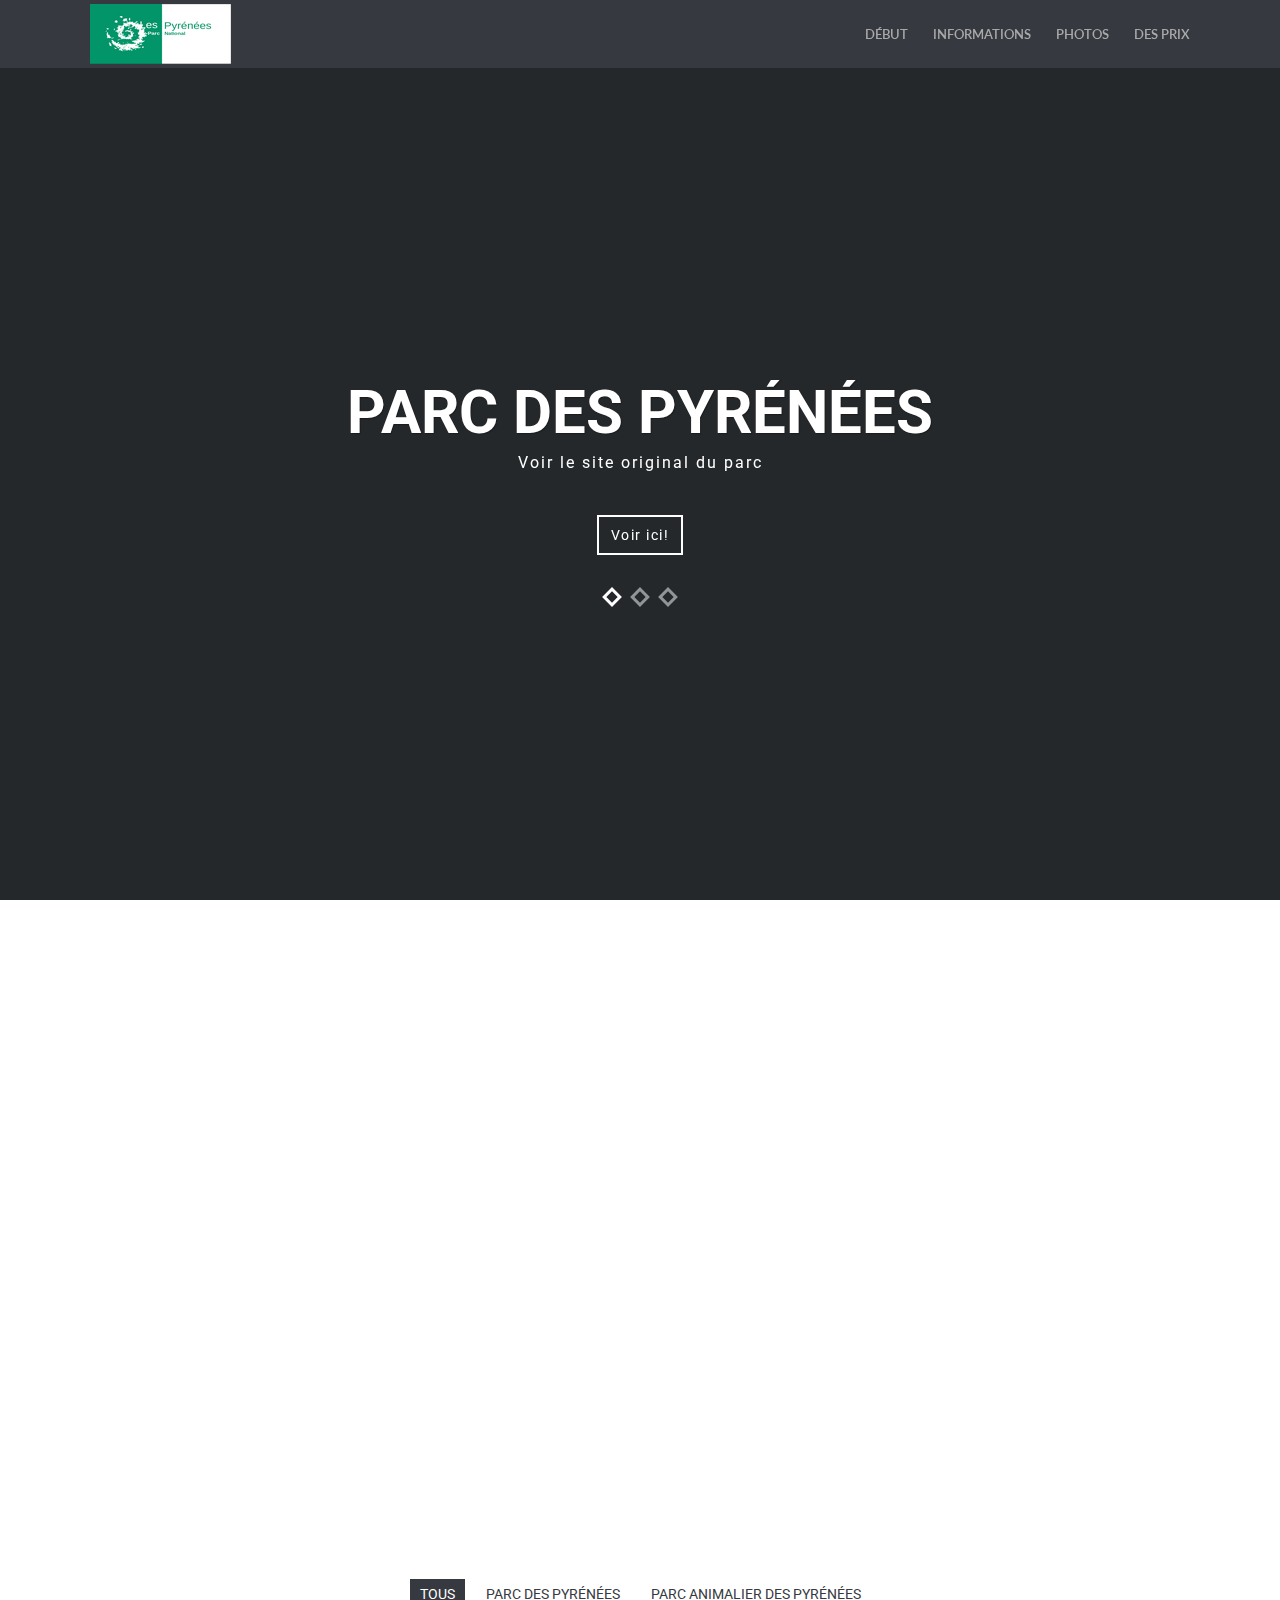
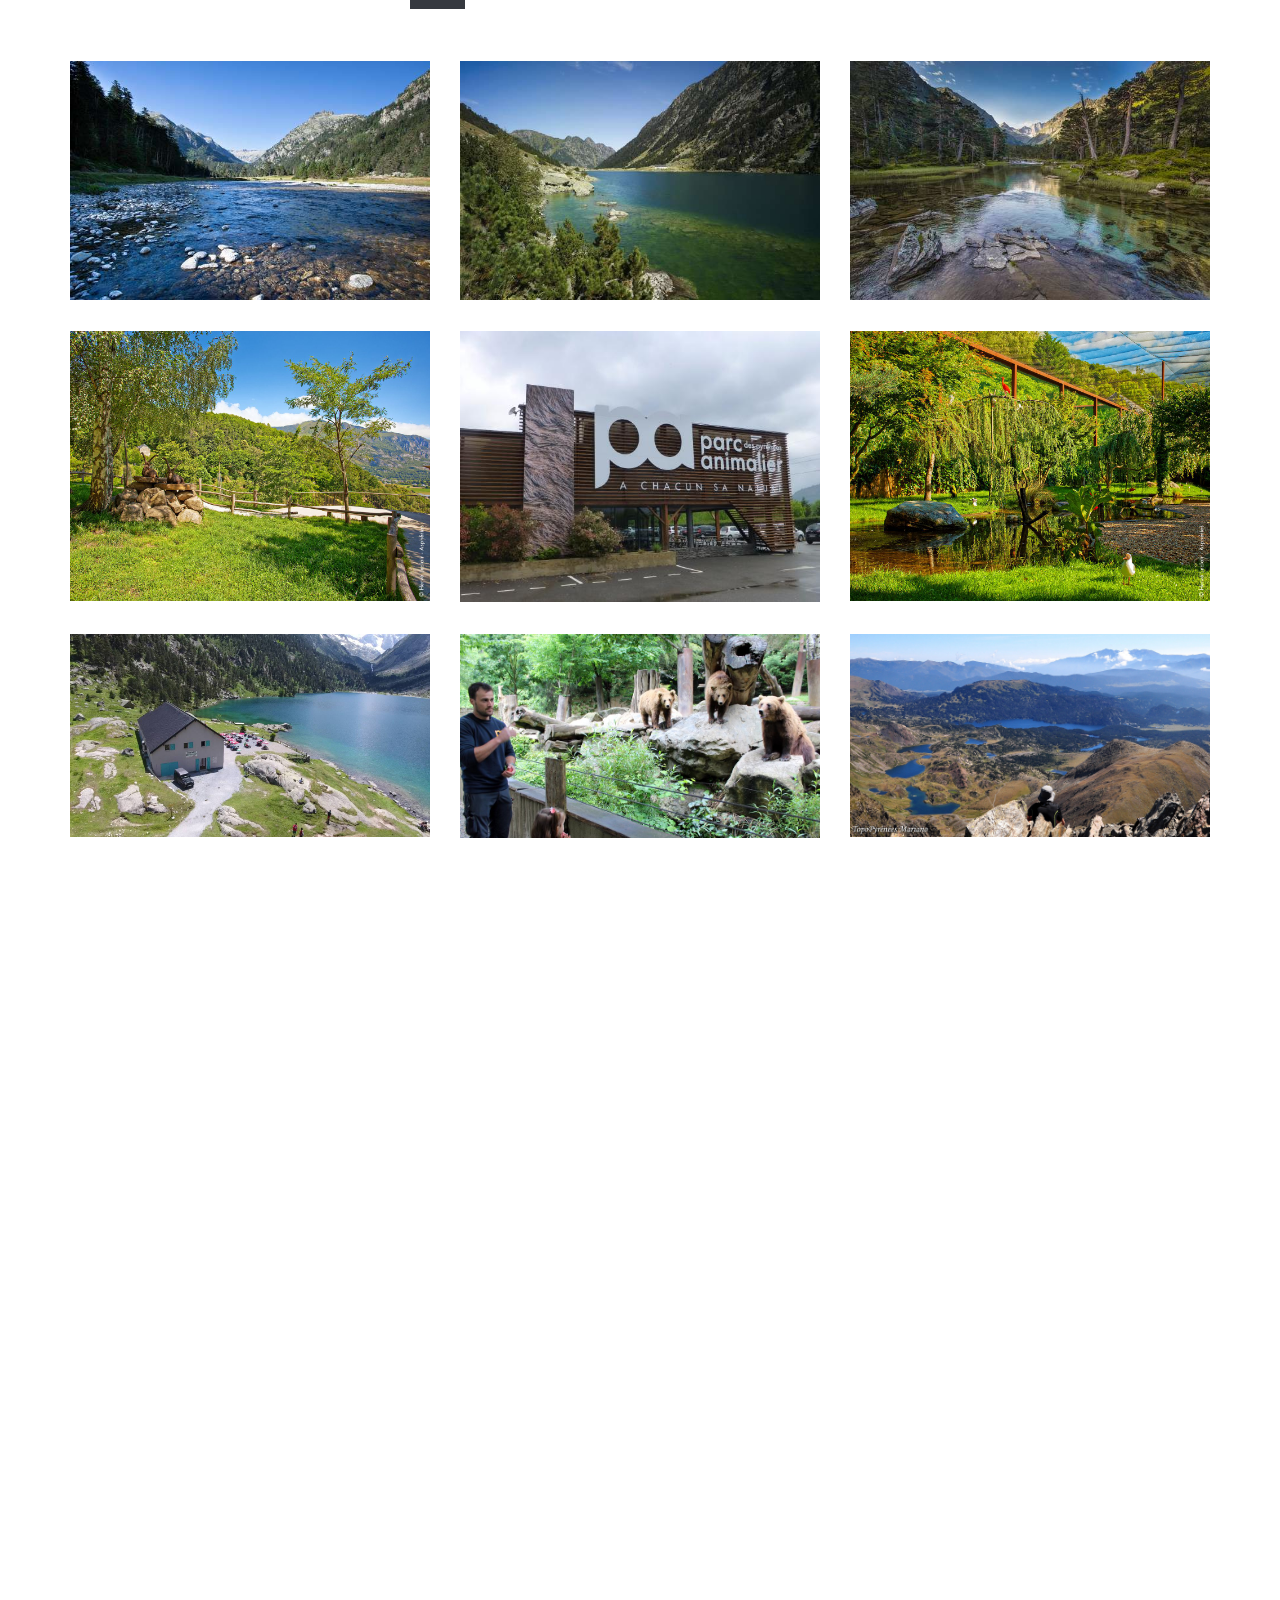
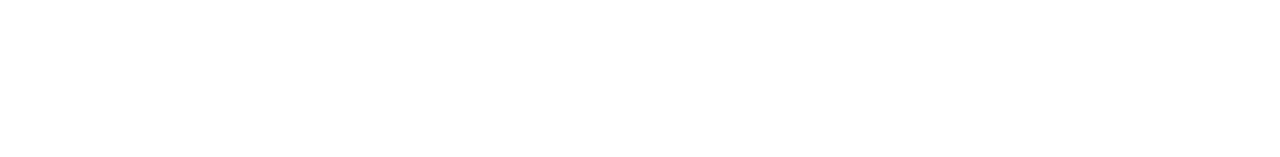
==== commit dd5d3b6f: "Update pyrenees.html" ====
--- a/pyrenees.html
+++ b/pyrenees.html
@@ -95,19 +95,19 @@
 								<h1>Parc des Pyrénées</h1>
 								<p>Voir le site original du parc </p>
                                 <div class="extra-space-l"></div>
-								<a class="btn btn-blank" href="http://www.pyrenees-parcnational.fr/fr" target="_blank" role="button">Vois ici!</a>
+								<a class="btn btn-blank" href="http://www.pyrenees-parcnational.fr/fr" target="_blank" role="button">Voir ici!</a>
 							</div>
 							<div class="item">
 								<h1>Jetez un oeil avec nous </h1>
 								<p>Ce parc incroyable</p>
 								<div class="extra-space-l"></div>
-								<a class="btn btn-blank" href="http://www.pyrenees-parcnational.fr/fr" target="_blank" role="button">Vois ici!</a>
+								<a class="btn btn-blank" href="http://www.pyrenees-parcnational.fr/fr" target="_blank" role="button">Voir ici!</a>
 							</div>
 							<div class="item">
 								<h1>Profitez de ce parc </h1>
 								<p>Ci-dessous le site officiel</p>
 								<div class="extra-space-l"></div>
-								<a class="btn btn-blank" href="http://www.pyrenees-parcnational.fr/fr" target="_blank" role="button">Vois ici!</a>
+								<a class="btn btn-blank" href="http://www.pyrenees-parcnational.fr/fr" target="_blank" role="button">Voir ici!</a>
 							</div>
 						</div>
 
--- a/css/style.css
+++ b/css/style.css
@@ -1,3 +1,14 @@
+/*---------------------------------------------------------------------------------
+
+Master Stylesheet
+
+	Template:	 Unika - Responsive One Page HTML5 Template
+	Author:		 imransdesign.com
+	URL:		 http://imransdesign.com/
+    Designed By: https://www.behance.net/poljakova
+	Version:	1.0	
+
+---------------------------------------------------------------------------------*/
 
 html {
 	height: 100% !important;
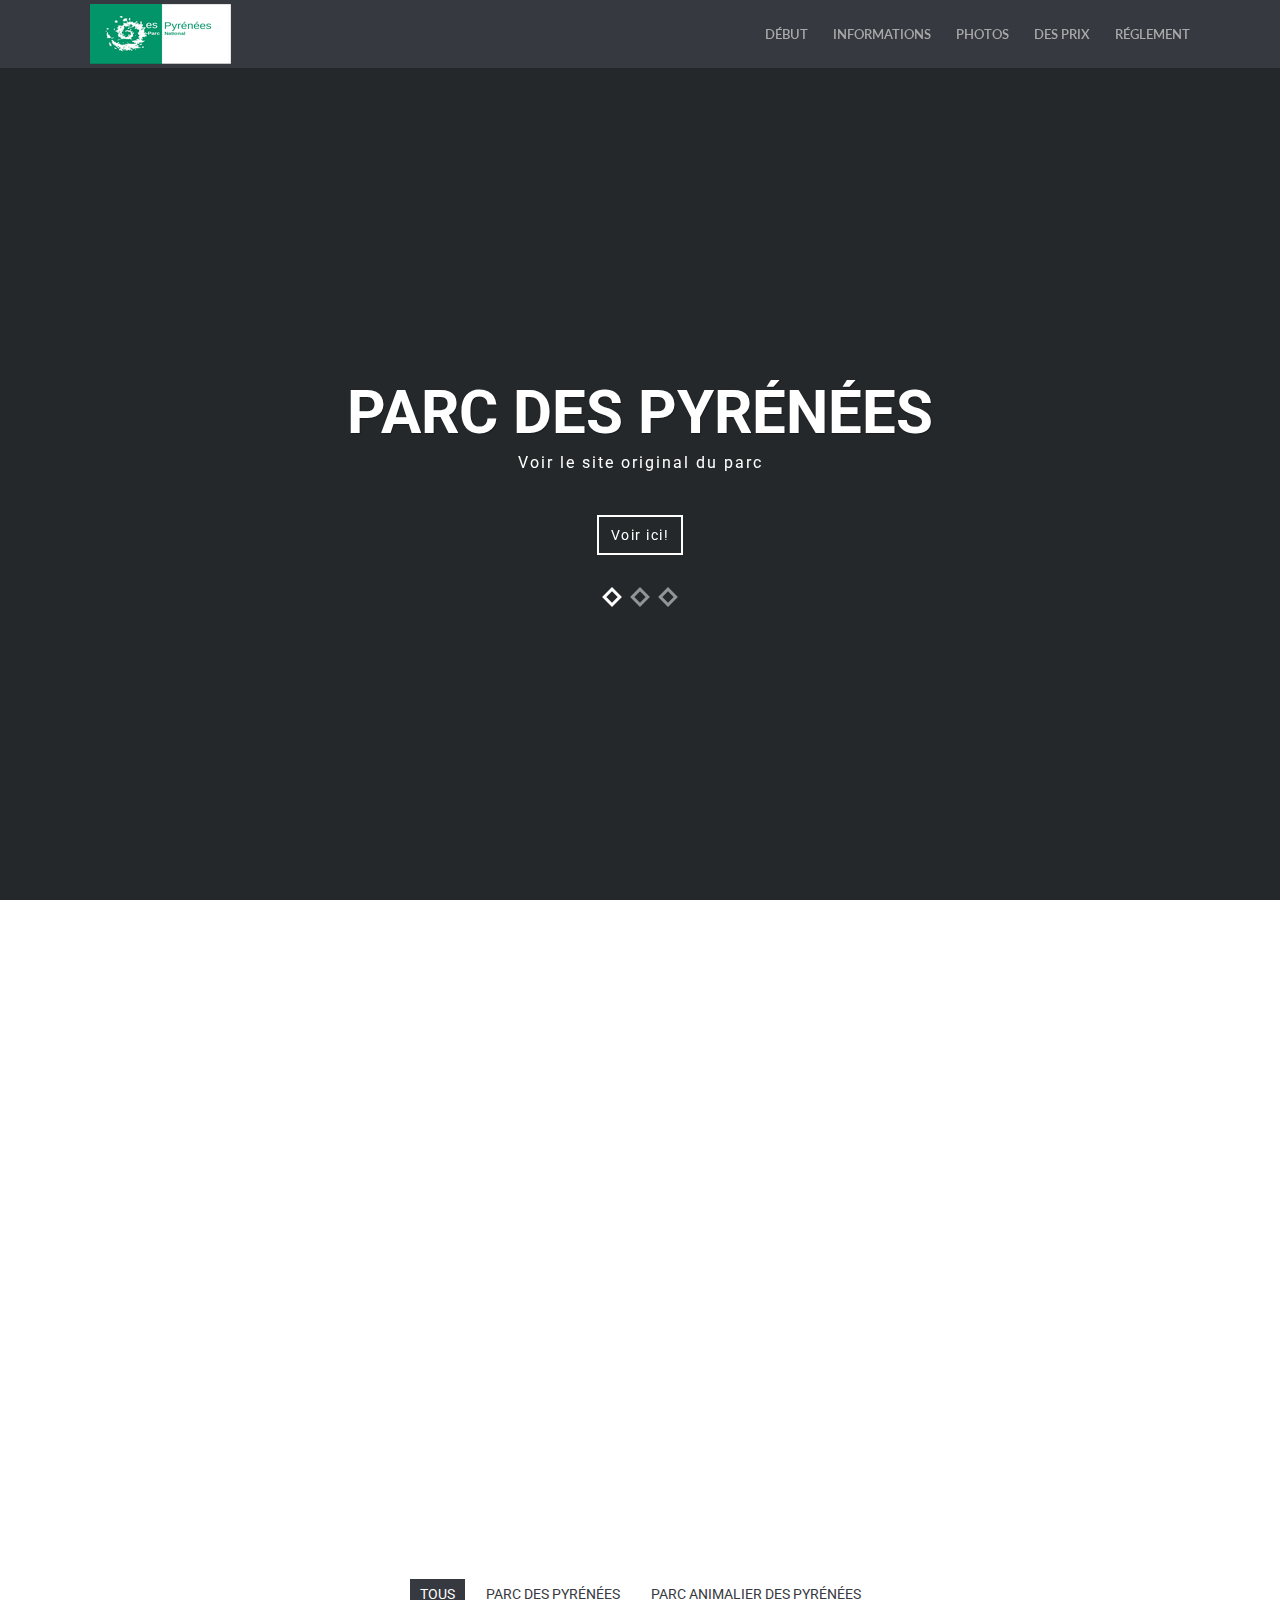
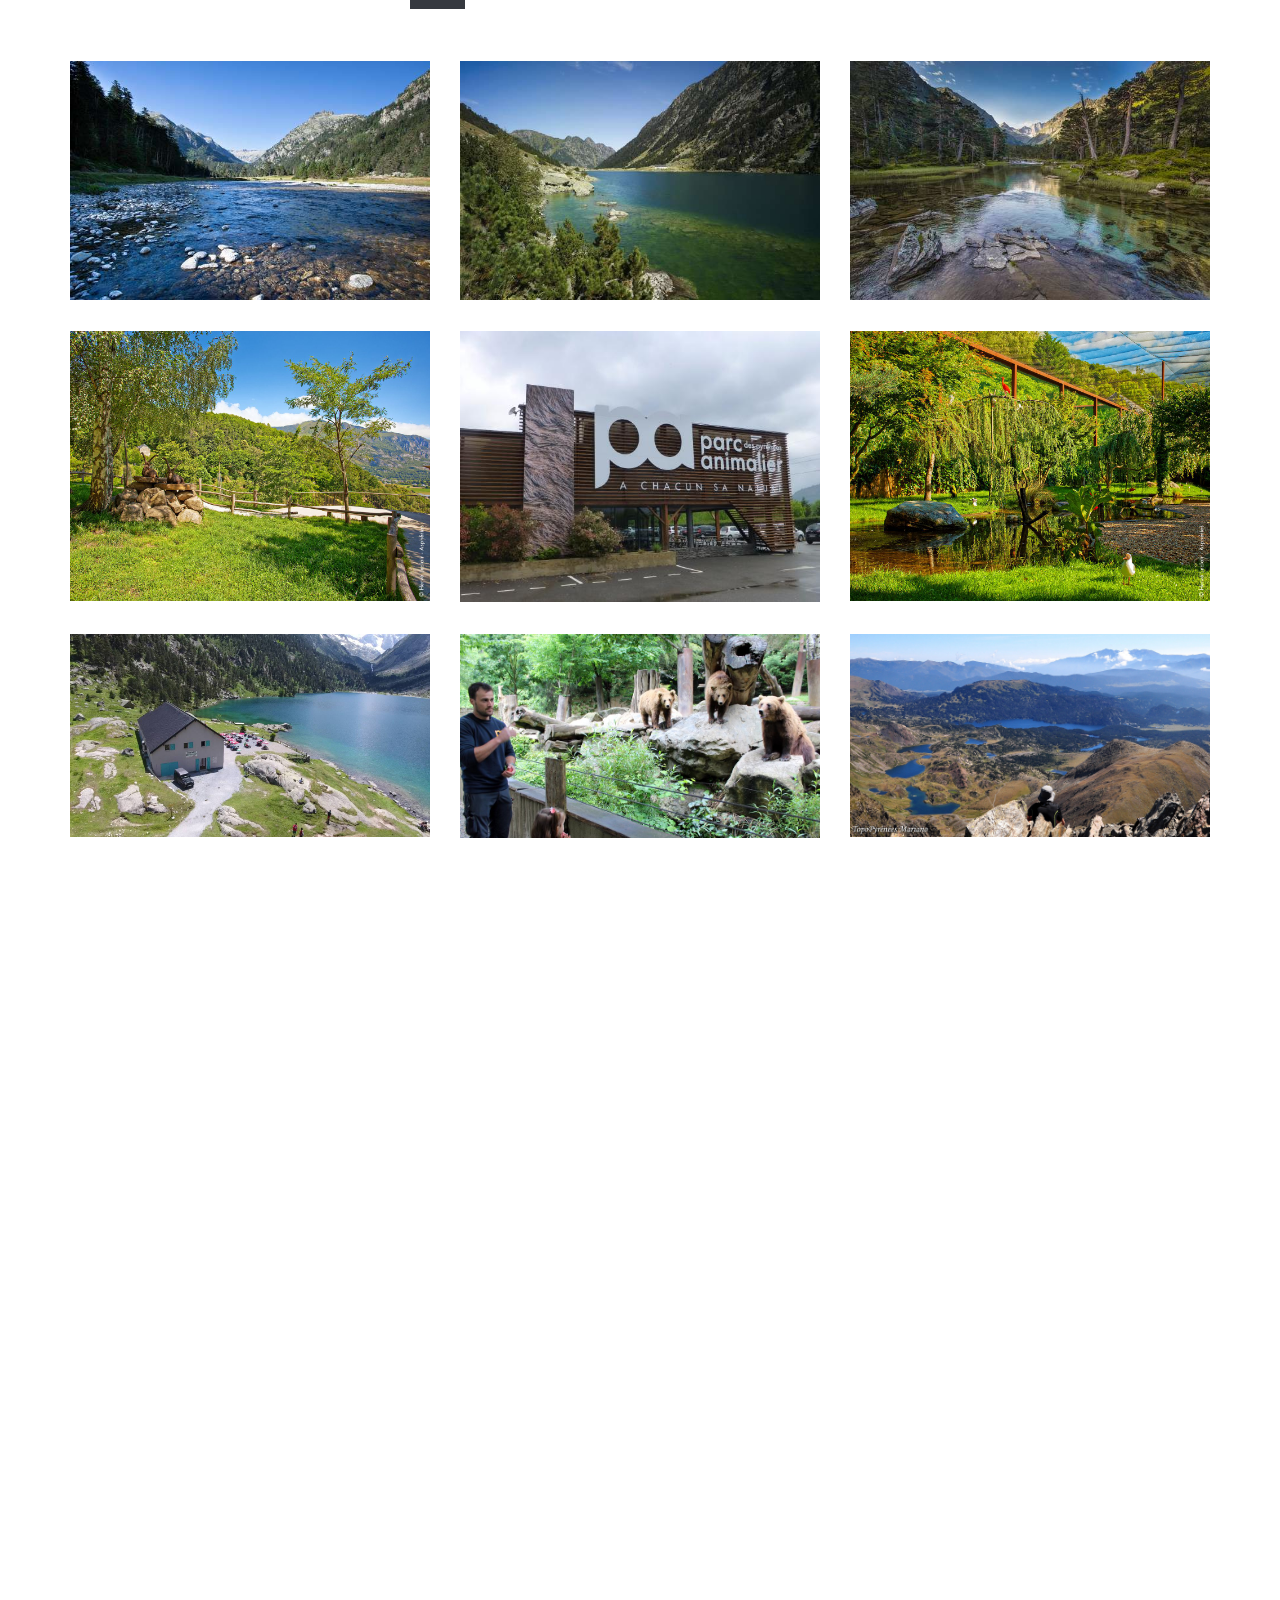
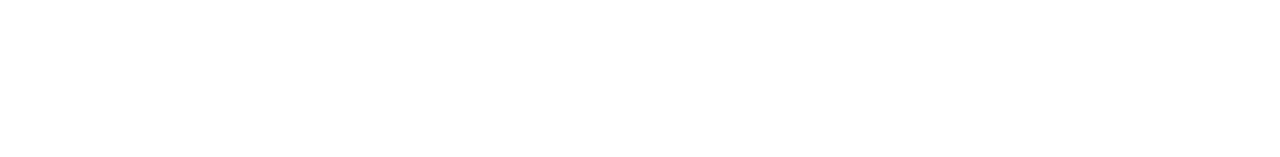
==== commit 7efb6150: "Update pyrenees.html" ====
--- a/pyrenees.html
+++ b/pyrenees.html
@@ -4,7 +4,7 @@
 
 		<meta charset="utf-8">
 		<meta http-equiv="X-UA-Compatible" content="IE=edge">
-		<title>Parc des Pyrénées</title>
+		<title>Projet de classe de 11 "z"</title>
 
 		<!-- Mobile Metas -->
 		<meta name="viewport" content="width=device-width, initial-scale=1">
@@ -62,7 +62,7 @@
                         <span class="icon-bar"></span>
                         <span class="icon-bar"></span>
                       </button>
-                      <a class="navbar-brand page-scroll" href="index.html">Alex</a>
+                      <a class="navbar-brand page-scroll" href="https://pyrenees.ga">Alex</a>
                     </div>
 
                     <!-- Collect the nav links, forms, and other content for toggling -->
@@ -72,6 +72,7 @@
                             <li><a class="page-scroll" href="#about-section">INFORMATIONS</a></li>
                             <li><a class="page-scroll" href="#portfolio-section">PHOTOS</a></li>                        
                             <li><a class="page-scroll" href="#prices-section">DES PRIX</a></li>
+			    <li><a class="page-scroll" href="réglement">Réglement</a></li>
                         </ul>
                     </div><!-- /.navbar-collapse -->
                   </div><!-- /.container -->
@@ -98,7 +99,7 @@
 								<a class="btn btn-blank" href="http://www.pyrenees-parcnational.fr/fr" target="_blank" role="button">Voir ici!</a>
 							</div>
 							<div class="item">
-								<h1>Jetez un oeil avec nous </h1>
+								<h1>Jetez un coup d'oeil avec nous</h1>
 								<p>Ce parc incroyable</p>
 								<div class="extra-space-l"></div>
 								<a class="btn btn-blank" href="http://www.pyrenees-parcnational.fr/fr" target="_blank" role="button">Voir ici!</a>
